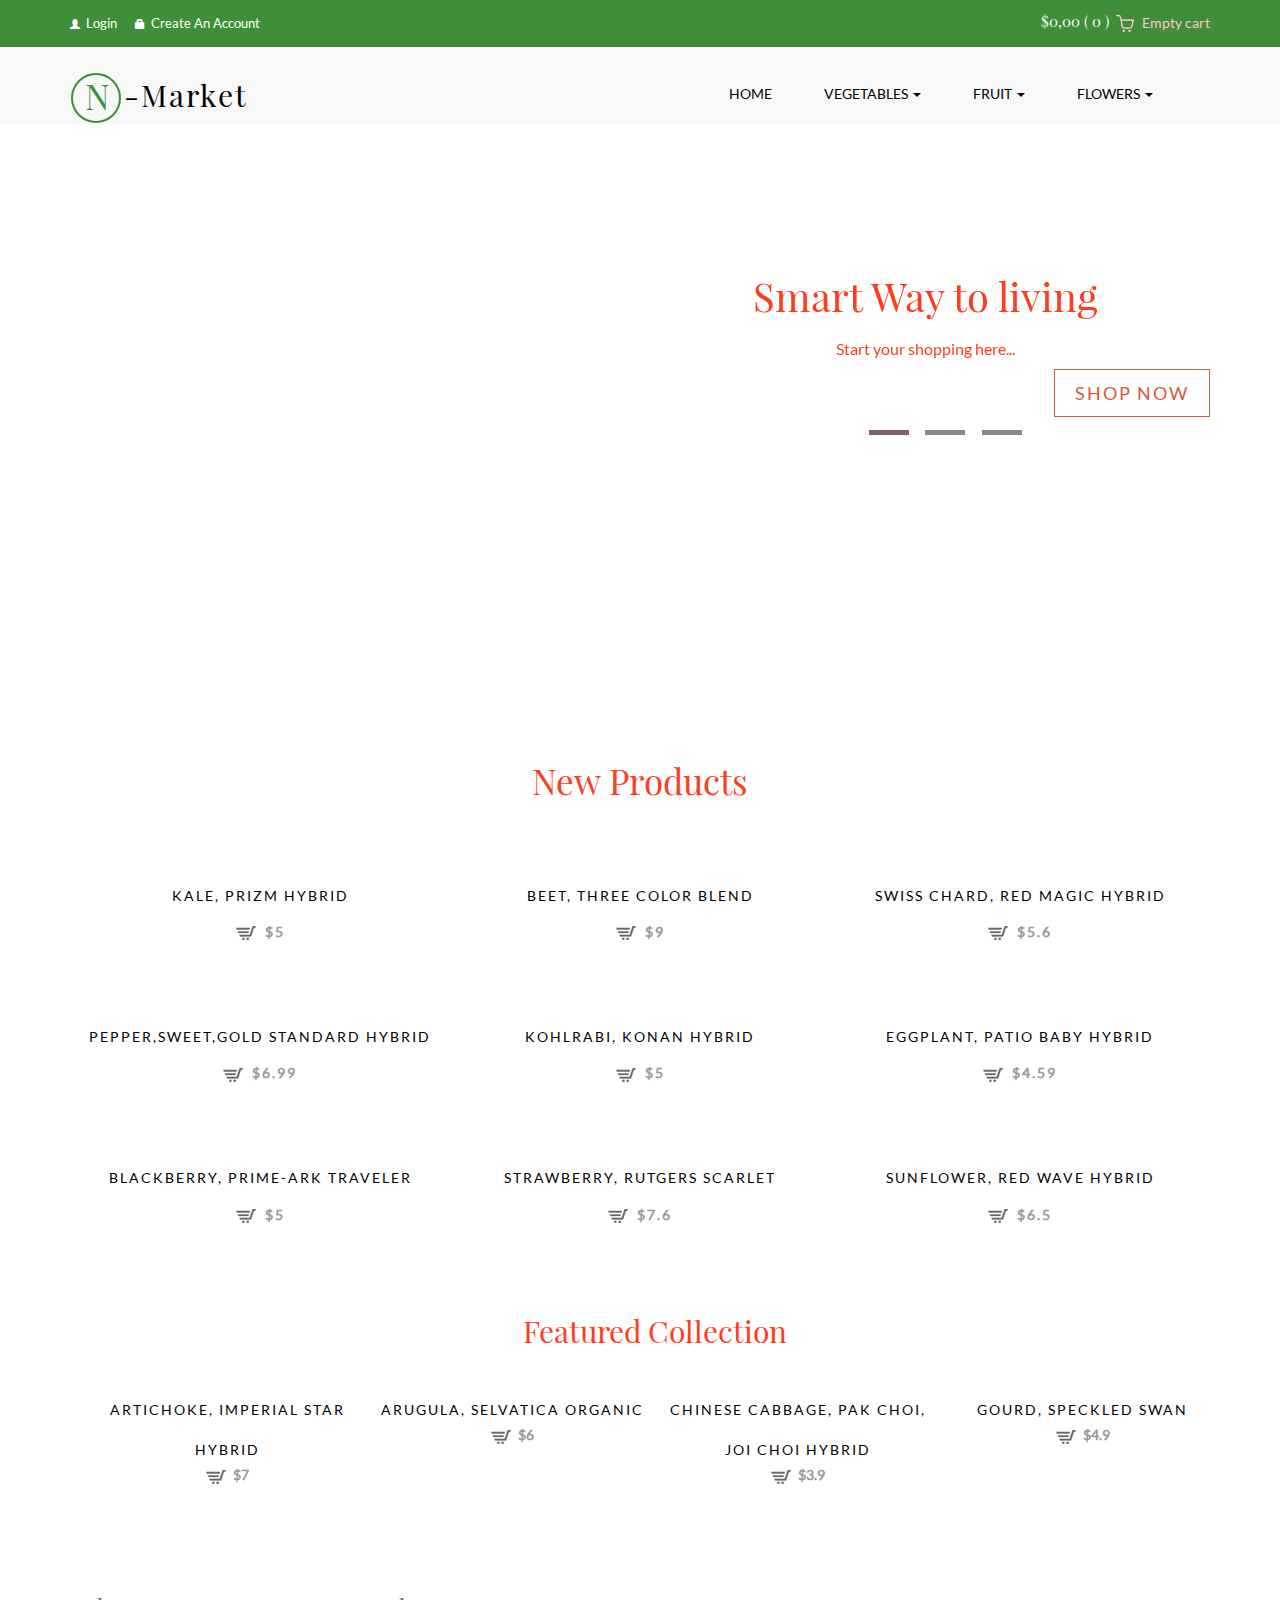
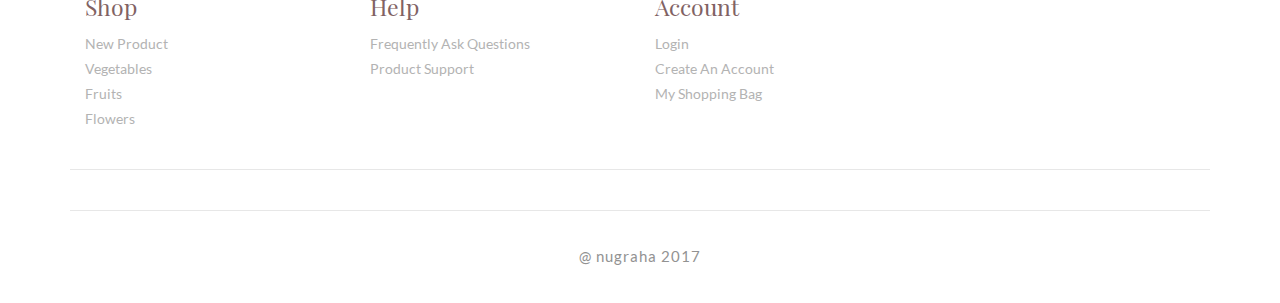
==== index.html @ 09ef5f3f "index.html done" ====
<!DOCTYPE html>
<html>
  <head>
    <meta charset="utf-8">
    <title></title>
    <link rel="stylesheet" href="css/bootstrap.css" type="text/css">
    <script src="js/jquery.min.js"></script>
    <link rel="stylesheet" href="css/style.css" type="text/css" media="all">
    <meta name="viewport" content="width=device-width, initial-scale=1">
    <script type="application/x-javascript"> addEventListener("load", function () {setTimeout(hideURLbar, 0); }, false);
      function hideURLbar(){window.scrollTo(0,1);}
    </script>
    <script type="text/javascript" src="js/bootstrap-3.1.1.min.js"></script>
    <script type="text/javascript" src="js/simpleCart.js"></script>
    <link rel="stylesheet" href="css/flexslider.css" type="text/css" media="screen">
  </head>
  <body>
    <!-- buat headers -->
    <div class="header">
      <div class="header-top-strip">
        <div class="container">
          <div class="header-top-left">
            <ul>
              <li><a href="signin.html"><span class="glyphicon glyphicon-user"></span>Login</a></li>
              <li><a href="signup.html"><span class="glyphicon glyphicon-lock"></span>Create An Account</a></li>
            </ul>
          </div>
          <div class="header-right">
            <div class="cart box_1">
              <a href="process-checkout.html">
                <h3><span class="simpleCart_total"> $0,00 </span> (<span id="simpleCart_quantity" class="simpleCart_quantity"> 0 </span>) <img src="images/bag.png" alt=""></h3>
              </a>
              <p><a href="javascript:;" class="simpleCart_empty"> Empty cart</a></p>
              <div class="clearfix"></div>
            </div>
          </div>
          <div class="clearfix"></div>
        </div>
      </div>
    </div>
    <!-- end headers -->

    <!-- nav-bar -->
    <div class="banner-top">
		<div class="container">
				<nav class="navbar navbar-default" role="navigation">
	    <div class="navbar-header">
	        <button type="button" class="navbar-toggle" data-toggle="collapse" data-target="#bs-example-navbar-collapse-1">
		        <span class="sr-only">Toggle navigation</span>
		        <span class="icon-bar"></span>
		        <span class="icon-bar"></span>
		        <span class="icon-bar"></span>
	        </button>
				<div class="logo">
					<h1><a href="index.html"><span>N</span> -Market</a></h1>
				</div>
	    </div>
    <!-- end nav-bar -->
      <div class="collapse navbar-collapse" id="bs-example-navbar-collapse-1">
  	        <ul class="nav navbar-nav">
  			<li><a href="index.html">Home</a></li>
  		        <li class="dropdown">
  		            <a href="#" class="dropdown-toggle" data-toggle="dropdown"> Vegetables <b class="caret"></b></a>
  		            <ul class="dropdown-menu multi-column columns-3">
  			            <div class="row">
  				            <div class="col-sm-4">
  					            <ul class="multi-column-dropdown">
  									<h6>New Vegetables</h6>
  						            <li><a href="list-item.html">New Kale, Prizm Hybrid</a></li>
  						            <li><a href="list-item.html">New Beet, Three Color Blend</a></li>
  						            <li><a href="list-item.html">New Swiss Chard, Red Magic Hybrid</a></li>
  						            <li><a href="list-item.html">New Kohlrabi, Konan Hybrid</a></li>
  						            <li><a href="list-item.html">New Eggplant, Patio Baby Hybrid</a></li>
  						            <li><a href="list-item.html">Pea, Bend and Snap</a></li>
  					            </ul>
  				            </div>
  				            <div class="col-sm-4">
  					            <ul class="multi-column-dropdown">
  									<h6>Vegetables List</h6>
  						            <li><a href="list-item.html">Artichoke Seeds</a></li>
  						            <li><a href="list-item.html">Arugula</a></li>
  						            <li><a href="list-item.html">Asian Greens</a></li>
  						            <li><a href="list-item.html">Asparagus</a></li>
  						            <li><a href="list-item.html">Beans</a></li>
  						            <li><a href="list-item.html">Cantaloupe</a></li>
  						            <li><a href="list-item.html">Carrots</a></li>
  						            <li><a href="list-item.html">Gourds</a></li>
  						            <li><a href="list-item.html">Honeydew</a></li>
  						            <li><a href="list-item.html">Melon</a></li>
  					            </ul>
  				            </div>
  							<div class="clearfix"></div>
  			            </div>
  		            </ul>
  		        </li>
  		        <li class="dropdown">
  		            <a href="#" class="dropdown-toggle" data-toggle="dropdown"> Fruit <b class="caret"></b></a>
  		            <ul class="dropdown-menu multi-column columns-3">
  			            <div class="row">
  				            <div class="col-sm-4">
  					            <ul class="multi-column-dropdown">
  									<h6>New Fruit</h6>
  						            <li><a href="list-item.html">New Blackberry, Prime-Ark Traveler</a></li>
  						            <li><a href="list-item.html">New Strawberry, Montana</a></li>
  						            <li><a href="list-item.html">New Fig, White Marseilles</a></li>
  						            <li><a href="list-item.html">New Strawberry, Rutgers Scarlet</a></li>
  						            <li><a href="list-item.html">New Strawberry, Ruby Ann</a></li>
  					            </ul>
  				            </div>
  				            <div class="col-sm-4">
  					            <ul class="multi-column-dropdown">
  									<h6>Fruits List</h6>
  						            <li><a href="list-item.html">Blackberry Plants</a></li>
  						            <li><a href="list-item.html">Blueberry Plants</a></li>
  						            <li><a href="list-item.html">Burpee Exclusive Fruit</a></li>
  						            <li><a href="list-item.html">Cantaloupe</a></li>
  						            <li><a href="list-item.html">Container Fruits</a></li>
  						            <li><a href="list-item.html">Grapes</a></li>
  					            </ul>
  				            </div>
  							<div class="clearfix"></div>
  			            </div>
  		            </ul>
  		        </li>
  		        <li class="dropdown">
  		        	<a href="#" class="dropdown-toggle" data-toggle="dropdown">Flowers <b class="caret"></b></a>
  		            <ul class="dropdown-menu multi-column columns-2">
  			            <div class="row">
  				            <div class="col-sm-4">
  					            <ul class="multi-column-dropdown">
  									<h6>New Flowers</h6>
  						            <li><a href="products.html">New Sunflower, Red Wave Hybrid</a></li>
  						            <li><a href="products.html">New Cosmos, Capriola</a></li>
  						            <li><a href="products.html">New Phlox, Popstars Bright Rose with Eye Hybrid</a></li>
  						            <li><a href="products.html">New Cosmos, Rosetta</a></li>
  					            </ul>
  				            </div>
  				            <div class="col-sm-4">
  					             <ul class="multi-column-dropdown">
  									<h6>Flowers List</h6>
  						            <li><a href="products.html">Alyssum</a></li>
  						            <li><a href="products.html">Amaranthus</a></li>
  						            <li><a href="products.html">Ammi Majus</a></li>
  						            <li><a href="products.html">Angelonia</a></li>
  					            </ul>
  				            </div>
  							<div class="clearfix"></div>
  			            </div>
  		            </ul>
  		        </li>
  	        </ul>
  	    </div>
  	    <!--/.navbar-collapse-->
  	</nav>
  	<!--/.navbar-->
  </div>
  </div>
  <!-- intro -->
  <div class="banner">
    <div class="container">
    <div class="banner-bottom">
    <div class="banner-bottom-right">
      <div  class="callbacks_container">
            <ul class="rslides" id="slider4">
            <li>
                  <div class="banner-info">
                    <h3>Smart Way to living</h3>
                    <p>Start your shopping here...</p>
                  </div>
                </li>
                <li>
                  <div class="banner-info">
                     <h3>Shop Online</h3>
                    <p>Start your shopping here...</p>
                  </div>
                </li>
                <li>
                  <div class="banner-info">
                    <h3>Choose your food</h3>
                    <p>Start your shopping here...</p>
                  </div>
                </li>
              </ul>
            </div>
            <!--banner-->
            <script src="js/responsiveslides.min.js"></script>
         <script>
            // You can also use "$(window).load(function() {"
            $(function () {
              // Slideshow 4
              $("#slider4").responsiveSlides({
                auto: true,
                pager:true,
                nav:false,
                speed: 500,
                namespace: "callbacks",
                before: function () {
                  $('.events').append("<li>before event fired.</li>");
                },
                after: function () {
                  $('.events').append("<li>after event fired.</li>");
                }
              });

            });
          </script>
    </div>
    <div class="clearfix"> </div>
    </div>
    <div class="shop">
      <a href="detail-item.html">SHOP NOW</a>
    </div>
    </div>
  </div>
  <!-- end intro -->
  <!-- start content-->
  <div class="container">
			<div class="main-content">
				<div class="products-grid">
				<header>
					<h3 class="head text-center">New Products</h3>
				</header>
					<div class="col-md-4 product simpleCart_shelfItem text-center">
						<a href="detail-item.html"><img src="http://demandware.edgesuite.net/sits_pod38/dw/image/v2/ABAQ_PRD/on/demandware.static/-/Sites-masterCatalog_Burpee/default/dwb73d5a0b/Images/Product%20Images/prod099981/prod099981.jpg?sw=265&sh=312&sm=fit" alt="" /></a>
						<div class="mask">
							<a href="detail-item.html">Quick View</a>
						</div>
						<a class="product_name" href="detail-item.html">Kale, Prizm Hybrid</a>
						<p><a class="item_add" href="#"><i></i> <span class="item_price">$5</span></a></p>
					</div>
					<div class="col-md-4 product simpleCart_shelfItem text-center">
						<a href="detail-item.html"><img src="http://demandware.edgesuite.net/sits_pod38/dw/image/v2/ABAQ_PRD/on/demandware.static/-/Sites-masterCatalog_Burpee/default/dwce28e66a/Images/Product%20Images/prod100128/prod100128.jpg?sw=265&sh=312&sm=fit" alt="" /></a>
						<div class="mask">
							<a href="detail-item.html">Quick View</a>
						</div>
						<a class="product_name" href="detail-item.html">Beet, Three Color Blend</a>
						<p><a class="item_add" href="#"><i></i> <span class="item_price">$9</span></a></p>
					</div>
					<div class="col-md-4 product simpleCart_shelfItem text-center">
						<a href="detail-item.html"><img src="http://demandware.edgesuite.net/sits_pod38/dw/image/v2/ABAQ_PRD/on/demandware.static/-/Sites-masterCatalog_Burpee/default/dwa58714aa/Images/Product%20Images/prod022624/prod022624.jpg?sw=265&sh=312&sm=fit" alt="" /></a>
						<div class="mask">
							<a href="detail-item.html">Quick View</a>
						</div>
						<a class="product_name" href="detail-item.html">Swiss Chard, Red Magic Hybrid</a>
						<p><a class="item_add" href="#"><i></i> <span class="item_price">$5.6</span></a></p>
					</div>
					<div class="col-md-4 product simpleCart_shelfItem text-center">
						<a href="detail-item.html"><img src="http://demandware.edgesuite.net/sits_pod38/dw/image/v2/ABAQ_PRD/on/demandware.static/-/Sites-masterCatalog_Burpee/default/dwf6ea51c1/Images/Product%20Images/prod099991/prod099991.jpg?sw=265&sh=312&sm=fit" alt="" /></a>
						<div class="mask">
							<a href="detail-item.html">Quick View</a>
						</div>
						<a class="product_name" href="detail-item.html">Pepper,Sweet,Gold standard Hybrid</a>
						<p><a class="item_add" href="#"><i></i> <span class="item_price">$6.99</span></a></p>
					</div>
					<div class="col-md-4 product simpleCart_shelfItem text-center">
						<a href="detail-item.html"><img src="http://demandware.edgesuite.net/sits_pod38/dw/image/v2/ABAQ_PRD/on/demandware.static/-/Sites-masterCatalog_Burpee/default/dw469670d3/Images/Product%20Images/prod100118/prod100118.jpg?sw=265&sh=312&sm=fit" alt="" /></a>
						<div class="mask">
							<a href="detail-item.html">Quick View</a>
						</div>
						<a class="product_name" href="detail-item.html">Kohlrabi, Konan Hybrid</a>
						<p><a class="item_add" href="#"><i></i> <span class="item_price">$5</span></a></p>
					</div>
					<div class="col-md-4 product simpleCart_shelfItem text-center">
						<a href="detail-item.html"><img src="http://demandware.edgesuite.net/sits_pod38/dw/image/v2/ABAQ_PRD/on/demandware.static/-/Sites-masterCatalog_Burpee/default/dwf5ecfb9b/Images/Product%20Images/prod100106/prod100106.jpg?sw=265&sh=312&sm=fit" alt="" /></a>
						<div class="mask">
							<a href="detail-item.html">Quick View</a>
						</div>
						<a class="product_name" href="detail-item.html">Eggplant, Patio Baby Hybrid</a>
						<p><a class="item_add" href="#"><i></i> <span class="item_price">$4.59</span></a></p>
					</div>
					<div class="col-md-4 product simpleCart_shelfItem text-center">
						<a href="detail-item.html"><img src="http://demandware.edgesuite.net/sits_pod38/dw/image/v2/ABAQ_PRD/on/demandware.static/-/Sites-masterCatalog_Burpee/default/dw2262e88c/Images/Product%20Images/prod099945/prod099945.jpg?sw=265&sh=312&sm=fit" alt="" /></a>
						<div class="mask">
							<a href="detail-item.html">Quick View</a>
						</div>
						<a class="product_name" href="detail-item.html">Blackberry, Prime-Ark Traveler</a>
						<p><a class="item_add" href="#"><i></i> <span class="item_price">$5</span></a></p>
					</div>
					<div class="col-md-4 product simpleCart_shelfItem text-center">
						<a href="detail-item.html"><img src="http://demandware.edgesuite.net/sits_pod38/dw/image/v2/ABAQ_PRD/on/demandware.static/-/Sites-masterCatalog_Burpee/default/dwa65e6f5e/Images/Product%20Images/prod100160/prod100160.jpg?sw=265&sh=312&sm=fit" alt="" /></a>
						<div class="mask">
							<a href="detail-item.html">Quick View</a>
						</div>
						<a class="product_name" href="detail-item.html">Strawberry, Rutgers Scarlet</a>
						<p><a class="item_add" href="#"><i></i> <span class="item_price">$7.6</span></a></p>
					</div>
					<div class="col-md-4 product simpleCart_shelfItem text-center">
						<a href="detail-item.html"><img src="http://demandware.edgesuite.net/sits_pod38/dw/image/v2/ABAQ_PRD/on/demandware.static/-/Sites-masterCatalog_Burpee/default/dw57948cd8/Images/Product%20Images/prod100080/prod100080.jpg?sw=265&sh=312&sm=fit" alt="" /></a>
						<div class="mask">
							<a href="detail-item.html">Quick View</a>
						</div>
						<a class="product_name" href="detail-item.html">Sunflower, Red Wave Hybrid</a>
						<p><a class="item_add" href="#"><i></i> <span class="item_price">$6.5</span></a></p>
					</div>
					<div class="clearfix"></div>
				</div>
			</div>

      <!-- other product-->
      <div class="other-products">
		<div class="container">
			<h3 class="like text-center">Featured Collection</h3>
				     <ul id="flexiselDemo3">
						<li><a href="detail-item.html"><img src="http://demandware.edgesuite.net/sits_pod38/dw/image/v2/ABAQ_PRD/on/demandware.static/-/Sites-masterCatalog_Burpee/default/dw0e21a7ba/Images/Product%20Images/prod000566/prod000566.jpg?sw=265&sh=312&sm=fit" class="img-responsive" alt="" /></a>
							<div class="product liked-product simpleCart_shelfItem">
							<a class="like_name" href="detail-item.html">Artichoke, Imperial Star Hybrid</a>
							<p><a class="item_add" href="#"><i></i> <span class=" item_price">$7</span></a></p>
							</div>
						</li>
						<li><a href="detail-item.html"><img src="http://demandware.edgesuite.net/sits_pod38/dw/image/v2/ABAQ_PRD/on/demandware.static/-/Sites-masterCatalog_Burpee/default/dw6a2b3035/Images/Product%20Images/prod002142/prod002142.jpg?sw=265&sh=312&sm=fit" class="img-responsive" alt="" /></a>
							<div class="product liked-product simpleCart_shelfItem">
							<a class="like_name" href="detail-item.html">Arugula, Selvatica Organic</a>
							<p><a class="item_add" href="#"><i></i> <span class=" item_price">$6</span></a></p>
							</div>
						</li>
						<li><a href="detail-item.html"><img src="http://demandware.edgesuite.net/sits_pod38/dw/image/v2/ABAQ_PRD/on/demandware.static/-/Sites-masterCatalog_Burpee/default/dwd6e255ea/Images/Product%20Images/prod000625/prod000625.jpg?sw=265&sh=312&sm=fit" class="img-responsive" alt="" /></a>
							<div class="product liked-product simpleCart_shelfItem">
							<a class="like_name" href="detail-item.html">Chinese Cabbage, Pak Choi, Joi Choi Hybrid</a>
							<p><a class="item_add" href="#"><i></i> <span class=" item_price">$3.9</span></a></p>
							</div>
						</li>
						<li><a href="detail-item.html"><img src="http://demandware.edgesuite.net/sits_pod38/dw/image/v2/ABAQ_PRD/on/demandware.static/-/Sites-masterCatalog_Burpee/default/dwe3e39bf9/Images/Product%20Images/prod001994/prod001994.jpg?sw=265&sh=312&sm=fit" class="img-responsive" alt="" /></a>
							<div class="product liked-product simpleCart_shelfItem">
							<a class="like_name" href="detail-item.html">Gourd, Speckled Swan</a>
							<p><a class="item_add" href="#"><i></i> <span class=" item_price">$4.9</span></a></p>
							</div>
						</li>
						<li><a href="detail-item.html"><img src="http://demandware.edgesuite.net/sits_pod38/dw/image/v2/ABAQ_PRD/on/demandware.static/-/Sites-masterCatalog_Burpee/default/dw6872d0d3/Images/Product%20Images/prod002723/prod002723.jpg?sw=265&sh=312&sm=fit" class="img-responsive" alt="" /></a>
							<div class="product liked-product simpleCart_shelfItem">
							<a class="like_name" href="detail-item.html">Melon, Honeydew, Arabian Breeze Hybrid</a>
							<p><a class="item_add" href="#"><i></i> <span class=" item_price">$6</span></a></p>
							</div>
						</li>
				     </ul>
				    <script type="text/javascript">
					 $(window).load(function() {
						$("#flexiselDemo3").flexisel({
							visibleItems: 4,
							animationSpeed: 1000,
							autoPlay: true,
							autoPlaySpeed: 3000,
							pauseOnHover: true,
							enableResponsiveBreakpoints: true,
					    	responsiveBreakpoints: {
					    		portrait: {
					    			changePoint:480,
					    			visibleItems: 1
					    		},
					    		landscape: {
					    			changePoint:640,
					    			visibleItems: 2
					    		},
					    		tablet: {
					    			changePoint:768,
					    			visibleItems: 3
					    		}
					    	}
					    });

					});
				   </script>
				   <script type="text/javascript" src="js/jquery.flexisel.js"></script>
				   </div>
         </div>
      <!-- end other product-->

		</div>
  <!-- end content-->
  <!-- footer -->
  <div class="footer">
    <div class="container">
      <div class="footer_top">
        <div class="span_of_4">
          <div class="col-md-3 span1_of_4">
            <h4>Shop</h4>
            <ul class="f_nav">
              <li><a href="#">New Product</a></li>
              <li><a href="#">Vegetables</a></li>
              <li><a href="#">Fruits</a></li>
              <li><a href="#">Flowers</a></li>
            </ul>
          </div>
          <div class="col-md-3 span1_of_4">
            <h4>help</h4>
            <ul class="f_nav">
              <li><a href="#">frequently ask questions</a></li>
              <li><a href="#">product support</a></li>
            </ul>
          </div>
          <div class="col-md-3 span1_of_4">
            <h4>account</h4>
            <ul class="f_nav">
              <li><a href="signin.html">login</a></li>
  						<li><a href="signup.html">create an account</a></li>
  						<li><a href="process-checkout.html">my shopping bag</a></li>
            </ul>
          </div>
          <div class="clearfix"></div>
        </div>
      </div>
      <div class="cards text-center">

      </div>
      <div class="copyright text-center">
        <p>@ nugraha 2017 </p>
      </div>
    </div>
  </div>
  <!-- end footer -->

  </body>
</html>
---- css/style.css ----
/*--
Author: W3layouts
Author URL: http://w3layouts.com
License: Creative Commons Attribution 3.0 Unported
License URL: http://creativecommons.org/licenses/by/3.0/
--*/
body{
	padding:0;
	margin:0;
	font-family: 'Lato-Regular';
	background:#fff;
}
body a{
    transition:0.5s all;
	-webkit-transition:0.5s all;
	-moz-transition:0.5s all;
	-o-transition:0.5s all;
	-ms-transition:0.5s all;
}
@font-face {
   font-family: 'Lato-Regular';
   src: url(../fonts/Lato-Regular.ttf)format('truetype');
}
@font-face {
   font-family: 'PlayfairDisplay-Regular';
   src: url(../fonts/PlayfairDisplay-Regular.ttf)format('truetype');
}
input[type="button"],input[type="submit"]{
	transition:0.5s all;
	-webkit-transition:0.5s all;
	-moz-transition:0.5s all;
	-o-transition:0.5s all;
	-ms-transition:0.5s all;
}
h1,h2,h3,h4,h5,h6{
	margin:0;
	font-family: 'PlayfairDisplay-Regular';
}
p{
	margin:0;
}
ul{
	margin:0;
	padding:0;
}
label{
	margin:0;
}
/*-----start-header----*/
.header-top-strip{
	padding:8px 0 14px 0;
	background-color:#3F8E3A;
}
.header-top-left ul li {
    display: inline-block;
	margin-right:15px;
}
.header-top-left ul li a {
	color:#fff;
	text-decoration:none;
	font-size:13px;
}
span.glyphicon.glyphicon-user,span.glyphicon.glyphicon-lock {
    font-size: 10px;
    vertical-align: initial;
    margin-right: 6px;
}
.header-top-left {
    float: left;
	margin-top:5px;
}
.header-right {
      float: right;
    margin-top: 5px;
}
.box_1 h3 {
  color: #fff;
  font-size: 15px;
  margin-bottom: 0;
  float: left;
  font-weight: 400;
  padding: 0;
}
.box_1 h3 img {
	margin-left: 3px;
}
a.simpleCart_empty {
  font-size: 14px;
  color: #FFC6CF;
}
.box_1 p {
  margin-left: 8px;
  float: left;
}
.banner {
	background:url("http://pedulisehat.info/wp-content/uploads/2015/08/sayur-dan-buah-sehat.jpg") no-repeat 0px 0px;
	background-size:cover;
	-moz-background-size:cover;
	-o-background-size:cover;
	-ms-background-size:cover;
	-webkit-background-size:cover;
	min-height:705px;
}
.logo h1 a {
    color: #000;
    text-decoration: none;
    font-size: 30px;
    letter-spacing: 2px;
}
.logo a span {
	color: #3F8E3A;
    font-size: 35px;
    border: 2px solid #3F8E3A;
    border-radius: 50%;
    width: 50px;
    display: block;
    text-align: center;
    float: left;
    padding: 2px 0 0 4px;
    height: 50px;
    vertical-align: middle;
    margin-right: 3px;
}
.banner-top {
	padding-top: 25px;
    background-color: #f8f8f8;
}
.inner-head {
	background-color:#fff;
}
.navbar-default {
    background-color: transparent;
    border-color: transparent;
}
.navbar-default .navbar-nav > li > a {
    color: #000;
    text-transform: uppercase;
    border: 1px solid #f8f8f8;
	margin:0 10px;
	padding-top: 10px;
    padding-bottom: 10px;
}
.navbar-nav {
    float: right;
    margin: 0;
}
.navbar-collapse.collapse {
    padding: 0;
}
.navbar-default .navbar-nav > li > a:hover, .navbar-default .navbar-nav > li > a:focus {
    background-color: transparent;
    border: 1px solid #816263;
    color: #816263;
}
.navbar-default .navbar-brand:hover, .navbar-default .navbar-brand:focus {
    color: #000;
    background-color: transparent;
}
.navbar {
    position: relative;
    min-height: 50px;
    margin-bottom: 0px;
}
.navbar-default .navbar-nav > .open > a, .navbar-default .navbar-nav > .open > a:hover, .navbar-default .navbar-nav > .open > a:focus {
    color: #555;
    background-color: #fff;
}
.navbar-header {
    float: left;
    width: 35%;
}
ul.multi-column-dropdown h6 {
    font-size: 14px;
    font-weight: 600;
    margin-bottom: 10px;
    color: #816263;
	    padding: 0;
}
.multi-column-dropdown li {
	list-style-type:none;
	    margin: 5px 0;
}
.multi-column-dropdown li a {
        display: block;
    clear: both;
    line-height: 1.428571429;
    color: #000;
    white-space: normal;
    font-weight: 300;
}
.multi-column-dropdown li a.list {
    font-weight: 600;
	    margin-bottom: 7px;
}
.dropdown-menu .divider {
    height: 0px;
    margin: 1px 0;
    overflow: hidden;
    background-color: #e5e5e5;
}
.multi-column-dropdown li a:hover {
    text-decoration: none;
    color: #816263;
    background-color: #fff!important;
}
.dropdown-menu.columns-2 {
    min-width: 400px;
    padding: 15px 20px;
}
.dropdown-menu.columns-3 {
    min-width: 550px;
    padding: 15px 20px;
}
.banner-bottom-left{
	float:Left;
	margin: 110px 0px 0px 30px;
}
.banner-bottom-right{
	float:right;
	width: 50%;
}
.banner-bottom-left h2 {
    font-size: 90px;
    font-weight: 600;
    line-height: 120px;
    color: #816263;
    transform: rotate(-15deg);
	-webkit-transform: rotate(-15deg);
	-o-transform: rotate(-15deg);
	-ms-transform: rotate(-15deg);
	-moz-transform: rotate(-15deg);
    margin: 0 0 0 100px;
	    padding: 0;
}
/*--header--*/
#slider2,
#slider3 {
  box-shadow: none;
  -moz-box-shadow: none;
  -webkit-box-shadow: none;
  margin: 0 auto;
}
.rslides_tabs li:first-child {
  margin-left: 0;
}
.rslides_tabs .rslides_here a {
  background: rgba(255,255,255,.1);
  color: #fff;
  font-weight: bold;
}
.events {
  list-style: none;
}
.callbacks_container {
  position: relative;
  float: left;
  width: 100%;
}
.callbacks {
  position: relative;
  list-style: none;
  overflow: hidden;
  width: 100%;
  padding: 0;
  margin: 0;
}
.callbacks li {
  position: absolute;
  width: 100%;
}
.callbacks img {
  position: relative;
  z-index: 1;
  height: auto;
  border: 0;
}
.callbacks .caption {
	display: block;
	position: absolute;
	z-index: 2;
	font-size: 20px;
	text-shadow: none;
	color: #fff;
	left: 0;
	right: 0;
	padding: 10px 20px;
	margin: 0;
	max-width: none;
	top: 10%;
	text-align: center;
}
.callbacks_nav {
      position: absolute;
    -webkit-tap-highlight-color: rgba(0,0,0,0);
    top: 56%;
    left: 0;
    opacity: 0.7;
    z-index: 3;
    text-indent: -9999px;
    overflow: hidden;
    text-decoration: none;
    height: 70px;
    width: 40px;
    background: transparent url("../images/arrows2.png") no-repeat left top;
    margin-top: 1%;
}
 .callbacks_nav:hover{
  	opacity: 0.5;
  }
.callbacks_nav.next {
  left: auto;
    background-position: right top;
   right:0px;
 }
 .callbacks_nav.prev {
	right: auto;
	background-position:left top;
	  left: 0px;
}
#slider3-pager a {
  display: inline-block;
}
#slider3-pager span{
  float: left;
}
#slider3-pager span{
	width:100px;
	height:15px;
	background:#fff;
	display:inline-block;
	border-radius:30em;
	opacity:0.6;
}
#slider3-pager .rslides_here a {
  background: #FFF;
  border-radius:30em;
  opacity:1;
}
#slider3-pager a {
  padding: 0;
}
#slider3-pager li{
	display:inline-block;
}
.rslides {
  position: relative;
  list-style: none;
  overflow: hidden;
  width: 100%;
  padding: 0;
}
.rslides li {
  -webkit-backface-visibility: hidden;
  position: absolute;
  display:none;
  width: 100%;
  left: 0;
  top: 0;
}
.rslides li{
  position: relative;
  display: block;
  float: left;
}
.rslides img {
  height: auto;
  border: 0;
  }
.callbacks_tabs{
        list-style: none;
    position: absolute;
    bottom: -21%;
    z-index: 999;
    left: 38%;
    padding: 0;
    margin: 0;
    display: block;
}
.slider-top span{
	font-weight:600;
}
.callbacks_tabs li{
  display: inline-block;
  margin: 0 .3em;
}
@media screen and (max-width: 600px) {
  .callbacks_nav {
    top: 47%;
    }
}
/*----*/
.callbacks_tabs a{
 visibility: hidden;
}
.callbacks_tabs a:after {
        content: "\f111";
    font-size: 0;
    font-family: FontAwesome;
    visibility: visible;
    display: block;
    width: 40px;
    height: 5px;
    display: block;
    background: #898989;
    display: inline-block;
    border: none;
}
.callbacks_here a:after{
  background:#816263;
}
.banner-info {
       margin-top: 150px;
    text-align: center;
}
.banner-info h3 {
    font-size: 50px;
    font-weight: 400;
    color: #FF3D1E;
	    padding: 0;
}
.banner-info p {
  font-size: 20px;
  font-weight:300;
  color:#FF3D1E;
  margin: 20px 0;
}
.shop {
    float: right;
}
.shop a {
	text-decoration:none;
	padding:12px 20px;
	border:1px solid #D8583F;
	color:#D8583F;
	font-size:18px;
	letter-spacing:2px;
}
.shop a:hover {
	color:#fff;
	background-color:#816263;
	border:1px solid #816263;
}
/*-- online-strip --*/
.online-strip {
	border-top: 1px solid #C8C8C8;
	border-bottom: 1px solid #C8C8C8;
	padding: 20px 0;
	text-align:center;
	margin: 40px 0 30px;
}
.shipping-grid {
	border-left: 1px solid #C8C8C8;
	border-right: 1px solid #C8C8C8;
}
.shipping {
	float:left;
	width:13%;
	margin-right:3%;
	margin-left:20%;
}
.shipping img {
	width:100%;
	margin-top:10%;
}
.shipping-text {
	float: left;
}
.online-strip h3 {
	color: #816263;
	font-size: 1.5em;
	    padding: 0;
}
.follow-us h3 {
	margin-top:0.4em;
}
.online-strip p {
	font-size:0.95em;
}
a.twitter {
	width: 25px;
	height: 25px;
	background: url(../images/follow.png) no-repeat 0px 0px;
	display: inline-block;
	margin:0 1em;
	  vertical-align: text-bottom;
}
a.twitter:hover,a.facebook:hover {
	opacity:0.5;
}
a.facebook {
	width: 25px;
	height: 25px;
	background: url(../images/follow.png) no-repeat -25px 0px;
	display: inline-block;
	  vertical-align: text-bottom;
}
/*-- online-strip --*/
h3.head.text-center {
    font-size: 35px;
    color: #FF3D1E;
    font-weight: 500;
	    padding: 0;
}
.products-grid {
    padding: 30px 0;
}
.product {
	position:relative;
	margin-top: 50px;
}
.product:hover .mask{
	display:block;
}
.products-grid img {
	width:100%;
}
.products-grid  a {
	display:block;
	color:#000;
	text-transform:uppercase;
	font-size:14px;
	letter-spacing:2px;
	text-decoration:none;
}
a.product_name {
    margin: 15px 0;
}
.product-left:hover .p-one{
	border: 1px solid #8c2830;
	transition: 0.5s all ease;
	-webkit-transition: 0.5s all ease;
	-moz-transition: 0.5s all ease;
	-o-transition: 0.5s all ease;
	-ms-transition: 0.5s all ease;
}
.product-left:hover .p-one p a{
	color: #8c2830;
}
.product-left:hover .mask{
	display:block;
}
.mask {
	display: none;
	position: absolute;
	top: 44%;
	left: 33%;
}
.mask a{
	background: rgba(255, 255, 255, 0.74);
    color: #000;
    font-size: 15px;
    font-weight: 400;
    padding: 6px 12px;
    text-decoration: none;
}
.product-left{
	position:relative;
	text-align:center;
}
.mask a:hover{
	text-decoration:none;
	background:#816263;
	color:#fff;
	transition: 0.7s all;
	-webkit-transition: 0.7s all;
	-o-transition: 0.7s all;
	-moz-transition: 0.7s all;
	-ms-transition: 0.7s all;
}
.product-one {
	margin-top: 4%;
}
.product-one:nth-child(1){
	margin-top:0;
}
.product p {
	color: #999;
	font-family: 'Lato-Regular';
	font-weight: 700;
	display: inline-block;
	vertical-align: middle;
}
.product p a {
	text-decoration: none;
	color: #999;
}
.product p i {
	background: url(../images/cart.png) no-repeat;
	width: 20px;
	height: 14px;
	display: inline-block;
	margin-right: 4px;
	vertical-align: middle;
}
.product-left:hover .product p i{
	background: url(../images/cart-2.png) no-repeat;
}
/*--end-product--*/
h3.like{
    font-size: 30px;
    color: #FF3D1E;
    font-weight: 500;
	    padding: 0;
}
a.like_name {
    line-height: 40px;
    display: block;
	    color: #000;
    text-transform: uppercase;
    font-size: 14px;
    letter-spacing: 2px;
    text-decoration: none;
}
#flexiselDemo1, #flexiselDemo3 {
	display: none;
}
.nbs-flexisel-container {
	position: relative;
	max-width: 100%;
	    margin-top: 3em;
}
.nbs-flexisel-ul {
	position: relative;
	width: 9999px;
	margin: 0px;
	padding: 0px;
	list-style-type: none;
	text-align: center;
}
.nbs-flexisel-inner {
	overflow: hidden;
	margin: 0 auto;
}
.nbs-flexisel-item {
	float: left;
	margin:0px;
	padding:0px;
	cursor: pointer;
	position: relative;
	line-height: 0px;
}
.nbs-flexisel-item > img {
	cursor: pointer;
	position: relative;
	margin-top:10px;
	margin-bottom: 10px;
	max-width:350px;
	max-height:500px;
	display:inline-block;
}
.grid-flex{
	margin:20px 0 20px 0;
}
.nbs-flexisel-item > img {
	cursor: pointer;
	position: relative;
	width: 90%;
}
/*** Navigation ***/
.nbs-flexisel-nav-left, .nbs-flexisel-nav-right {
	width: 45px;
	height: 45px;
	position: absolute;
	cursor: pointer;
	z-index: 100;
	margin-top:-2em;
}
.nbs-flexisel-nav-left {
	left: 0px;
	background: url(../images/arrows.png) no-repeat -8px -7px;
}
.nbs-flexisel-nav-right {
	right: 0px;
	background: url(../images/arrows.png) no-repeat -61px -7px;
}
.other-products {
    padding: 60px 0;
}
.liked-product{
	margin-top:0;
}
/*-- news-letter-starts-here --*/
.news-letter {
    background-color: #F7F7F7;
    padding: 35px 0;
}
.join h6 {
    font-size: 22px;
    font-weight: 400;
    color: #000;
    float: left;
    margin-right: 5%;
	margin-top:10px;
    letter-spacing: 1px;
	font-family: 'Lato-Regular';
	padding: 0;
}
.join input[type="text"] {
	width: 48%;
    color: #C3C3C3;
    letter-spacing: 1px;
    font-weight: 300;
    font-size: 15px;
    padding: 10px 10px;
    border: 1px solid #E4E4E4;
    outline: none;
    font-family: 'Lato-Regular';
    text-align: left;
}
.join input[type="submit"]{
    outline: none;
    cursor: pointer;
    width: 22%;
    padding: 6px 0 10px;
    background: #816263;
    color: #fff;
    font-size: 19px;
    font-weight: 400;
    margin: 0px 0 0 -3px;
    border: none;
    -webkit-apperance: none;
}
.join input[type="submit"]:hover {
	background-color:#000;
}
/*-- news-letter-ends-here --*/
/*-- footer-starts-here --*/
.span1_of_4 h4 {
    margin: 0 0 15px 0;
    font-size: 23px;
    color: #816263;
    text-transform: capitalize;
    font-weight: 500;
	    padding: 0;
}
.footer {
    padding: 50px 0;
}
ul.f_nav li{
    list-style-type: none;
	margin: 5px 0;
}
ul.f_nav li a{
    list-style-type: none;
    font-size: 14px;
    color: #B3B3B3;
	text-transform:capitalize;
}
.cards.text-center {
    border-top: 1px solid #E7E7E7;
    border-bottom: 1px solid #E7E7E7;
    margin: 40px 0;
    padding: 25px 0;
}
.copyright p {
    font-size: 15px;
    font-weight: 400;
    color: #929292;
    letter-spacing: 1px;
}
.copyright p a {
	color:#816263;
}
/*-- footer-ends-here --*/
/*-- products-page-starts-here --*/
.products{
	width:20%;
	margin-right:2%;
	float:left;
}
.product-listy{
	background:#91b900;
}
ul.product-list{
	padding:0em 0 0.5em 0;
	margin:0.5em 0;
}
ul.product-list li{
	display: block;
	margin:5px 0;
}
ul.product-list li a{
	color:#FFF;
	text-transform:uppercase;
	font-size:0.85em;
	text-decoration:none;
	padding:5px 2em;
	font-family: 'Doppio One', sans-serif;
	font-weight:400;
	display: block;
}
ul.product-list li a:hover{
	background:#000;
	color:#fff;
	padding:5px 2em;
	transition:0.5s all;
	-webkit-transition:0.5s all;
	-o-transition:0.5s all;
	-moz-transition:0.5s all;
	-ms-transition:0.5s all;
}
.product-listy h2{
	color: #fff;
    background: #816263;
    font-size: 15px;
    padding: 23px;
    font-weight: 600;
    text-transform: uppercase;
}
.latest-bis {
	margin: 1.5em 0;
	position:relative;
}
.offer{
	position:absolute;
	bottom: 13%;
	right: 2%;
}
.offer p{
	font-size:30px;
	color:#fff;
	background:rgba(129, 98, 99, 0.73);
	padding: 15px 8px;
	border-radius:50%;
	-webkit-border-radius:50%;
	-o-border-radius:50%;
	-moz-border-radius:50%;
	-ms-border-radius:50%;
	font-weight:400;
}
.offer small{
	color: #7C7C7C;
	font-size: 18px;
}
.tags{
	list-style:none;
	background:#FCFCFC;
	margin-top:2em;
	padding:1em;
	font-weight:400;
}
h4.tag_head{
	    color: #333;
    font-weight: 600;
    font-size: 20px;
    margin-bottom: 20px;
	    padding: 0;
}
ul.tags_links{
	padding:0;
	list-style:none;
}
ul.tags_links li {
	display: inline-block;
	margin: 8px 3px;
}
ul.tags_links li a {
	color: #333;
	font-size: 1em;
	background: #e9e9e9;
	padding: 5px 10px;
}
ul.tags_links li a:hover{
	text-decoration:none;
	background:#816263;
	color:#fff;
}
.link1 {
	font-size: 0.85em;
	line-height: 18px;
	color: #333;
	font-weight: bold;
	background: url(../images/tag_arrow.png) right 4px no-repeat;
	padding-right: 20px;
	margin-top:1.5em;
	display: inline-block;
}
.link1:hover{
	color:#fb4d01;
	text-decoration:none;
}
.new-product{
	width:78%;
	float:right;
	background:rgba(245, 243, 243, 0.27);
	min-height:800px;
	padding:2em;
}
ul.product-top-list{
	padding:0;
	float: left;
}
ul.product-top-list li{
	display: inline-block;
	font-size:0.82em;
	color:#777;
}
ul.product-top-list li a{
	    color: #816263;
    font-size: 16px;
}
ul.product-top-list li span.act{
	    background: yellow;
    font-size: 14px;
    padding: 3px;
}
p.back{
	float: right;
	font-size:0.82em;
}
p.back a {
	font-size: 14px;
    color: #B9B4B5;
}
.labout {
	display: block;
	float: left;
	margin: 0 3.6% 0 0;
}
.span_2_of_al{
	width:40%;
	width: 46%;
	float: left;
}
.span_2_of_al h3 {
	color: #333;
	text-transform: uppercase;
	font-size: 1.7em;
	font-weight: bold;
}
ul.ratings{
	padding: 0;
	margin-top:1em;
}
ul.ratings li{
	display: inline-block;
}
ul.ratings li a{
	font-size: 0.87em;
	color: #000;
	text-decoration: none;
	font-weight: 600;
}
i.rating-ed{
	background: url(../images/stars.png)no-repeat -9px;
}
.price_single {
	font-size: 1.3em;
	margin: 0.5em 0 1.5em;
	font-family: 'Doppio One', sans-serif;
	font-weight:400;
}
span.reducedfrom {
	text-decoration: line-through;
	margin-right: 3%;
	color: #555;
}
span.actual {
	color: #ee4a02;
	font-size: 1em;
	margin-right: 5%;
}
.price_single a {
	color: #999;
	font-size: 13px;
}
h2.quick {
	color: #555;
	font-size: 0.85em;
	text-transform: uppercase;
}
p.quick_desc {
	color: #999;
	font-size: 0.8125em;
	line-height: 1.8em;
}
ul.product-qty {
	padding: 0;
	list-style: none;
}
.product-qty span {
	color: #555;
	font-size: 0.85em;
	padding-bottom: 0.5em;
	display: block;
	text-transform: uppercase;
	margin-top: 2em;
}
.product-qty select {
	border: 1px solid #eee;
	padding: 0.5em;
	font-size: 1em;
	outline: none;
}
.btn_form form input[type="submit"] {
	cursor: pointer;
	border: none;
	outline: none;
	display: inline-block;
	font-size: 1em;
	padding: 13px 20px;
	color: #fff;

	text-transform: uppercase;
	-webkit-transition: all 0.3s ease-in-out;
	-moz-transition: all 0.3s ease-in-out;
	-o-transition: all 0.3s ease-in-out;
	transition: all 0.3s ease-in-out;
	margin-top: 2em;
}
.btn_form form input[type="submit"]:hover{
}
.abt-ft{
	margin-top:2em;
}
.singel_right {
	margin-bottom: 2em;
}
h3.new-models {
	font-size: 1.2em;
	background: #ee4a02;
	padding: 5px;
	font-weight: 600;
	color:#fff;
}
.view-first:hover .mask {
	opacity: 1;
}
.view .mask, .view .content {
	position: absolute;
	overflow: hidden;
	top: 10em;
	left: 6.2em;
}
.view-first .mask {
	opacity: 0;
	background-color: rgba(219,127,8, 0.7);
	-webkit-transition: all 0.4s ease-in-out;
	-moz-transition: all 0.4s ease-in-out;
	-o-transition: all 0.4s ease-in-out;
	-ms-transition: all 0.4s ease-in-out;
	transition: all 0.4s ease-in-out;
	padding: 10px 15px;
	background: rgba(255, 255, 255, 0.82);
	-moz-box-shadow: rgba(0, 0, 0, 0.16) 0 2px 8px;
	-webkit-box-shadow: rgba(0, 0, 0, 0.16) 0 2px 8px;
	box-shadow: rgba(0, 0, 0, 0.16) 0 2px 8px;
	color: #000;
	font-size: 0.85em;
	font-weight: bold;
}
p.title {
	color: #000;
	font-size: 0.95em;
	font-weight: bold;
}
.cart-left {
	float: left;
	margin-right: 2.6%;
}
p.title {
	color: #000;
	font-size: 0.95em;
	font-weight: 700;
	margin:0;
}
.pricey {
	float: right;
	font-weight: bold;
	font-size: 0.95em;
}
.view .mask, .view .content {
    position: absolute;
    overflow: hidden;
    top: 11.5em;
    left: 8.2em;
}
.view-first:hover .mask {
	opacity: 1;
}
.view .mask, .view .content {
	position: absolute;
	overflow: hidden;
	top: 11.5em;
	left: 8.2em;
}
.product_image {
    position: relative;
}
.product_container {
	padding: 1em;
}
.products-page {
	padding: 4em 0;
}
.sort-by select {
	outline: none;
}
.pages {
	float: right;
}
.pages .limiter {
	color: #747474;
    font-size: 12px;
    text-transform: uppercase;
}
.pages .limiter label {
	vertical-align: middle;
}
.pages .limiter select {
	padding: 0;
	margin: 0 0 1px;
	vertical-align: middle;
}
.limiter.visible-desktop label {
	font-weight: normal;
	margin: 0;
}
.mens-toolbar {
	    margin: 23px 0;
    font-size: 20px;
}
.mens-toolbar .sort {
	float: left;
	width: 20.5%;
}
.sort-by {
	color: #000;
	font-size: 0.9em;
	text-transform: uppercase;
}
.sort-by label {
	font-weight: normal;
	float: left;
	margin: 2px 5px 0 0;
}
ul.women_pagenation.dc_paginationA.dc_paginationA06 {
	float: right;
	padding: 0;
	list-style: none;
}
ul.women_pagenation li {
	float: left;
	margin: 0px;
	margin-left: 5px;
	padding: 0px;
	list-style: none;
	font-size: 14px;
}
ul.women_pagenation li a {
	color: #000;
	display: block;
	padding: 4px 8px;
	text-decoration: none;
	font-size: 0.7125em;
	text-transform: uppercase;
}
ul.women_pagenation li.active a, ul.women_pagenation li a:hover {
	background: #3C3038;
	color: #fff;
	transition:0.5s all;
	-webkit-transition:0.5s all;
	-o-transition:0.5s all;
	-moz-transition:0.5s all;
	-ms-transition:0.5s all;
}
.product-listy{
	background:#9E9C9C;
}
ul.product-list{
	padding:0em 0 0.5em 0;
	margin:0.5em 0;
}
ul.product-list li{
	display: block;
	margin:5px 0;
}
ul.product-list li a{
	color:#FFF;
	text-transform:uppercase;
	font-size:0.85em;
	text-decoration:none;
	padding:5px 2em;
	font-family: 'Doppio One', sans-serif;
	font-weight:400;
	display: block;
}
ul.product-list li a:hover{
	background:#816263;
	color:#fff;
	padding:5px 2em;
	transition:0.5s all;
	-webkit-transition:0.5s all;
	-o-transition:0.5s all;
	-moz-transition:0.5s all;
	-ms-transition:0.5s all;
}
.latest-bis {
	margin: 1.5em 0;
	position:relative;
}
.offer{
	position:absolute;
	bottom: 13%;
	right: 2%;
}
ul.tags_links{
	padding:0;
	list-style:none;
}
ul.tags_links li {
	display: inline-block;
	margin: 8px 3px;
}
ul.tags_links li a {
	color: #333;
	font-size: 1em;
	background: #e9e9e9;
	padding: 5px 10px;
}
ul.tags_links li a:hover{
	text-decoration:none;
}
.link1 {
	font-size: 0.85em;
	line-height: 18px;
	color: #333;
	font-weight: bold;
	background: url(../images/tag_arrow.png) right 4px no-repeat;
	padding-right: 20px;
	margin-top:1.5em;
	display: inline-block;
}
.link1:hover{
	color:#fb4d01;
	text-decoration:none;
}
ul.product-top-list{
	padding:0;
	float: left;
}
ul.product-top-list li{
	display: inline-block;
	font-size:0.82em;
	color:#777;
}
p.back{
	float: right;
	font-size:0.82em;
}
.labout {
	display: block;
	float: left;
	margin: 0 3.6% 0 0;
}
.span_2_of_al{
	width:40%;
	width: 46%;
	float: left;
}
.span_2_of_al h3 {
	color: #333;
	text-transform: uppercase;
	font-size: 1.7em;
	font-weight: bold;
}
ul.ratings{
	padding: 0;
	margin-top:1em;
}
ul.ratings li{
	display: inline-block;
}
ul.ratings li a{
	font-size: 0.87em;
	color: #000;
	text-decoration: none;
	font-weight: 600;
}
i.rating-ed{
	background: url(../images/stars.png)no-repeat -9px;
}
.price_single {
	font-size: 1.3em;
	margin: 0.5em 0 1.5em;
	font-family: 'Doppio One', sans-serif;
	font-weight:400;
}
span.reducedfrom {
	text-decoration: line-through;
	margin-right: 3%;
	color: #555;
}
span.actual {
	color: #ee4a02;
	font-size: 1em;
	margin-right: 5%;
}
.price_single a {
	color: #999;
	font-size: 13px;
}
h2.quick {
	color: #555;
	font-size: 0.85em;
	text-transform: uppercase;
}
p.quick_desc {
	color: #999;
	font-size: 0.8125em;
	line-height: 1.8em;
}
ul.product-qty {
	padding: 0;
	list-style: none;
}
.product-qty span {
	color: #555;
	font-size: 0.85em;
	padding-bottom: 0.5em;
	display: block;
	text-transform: uppercase;
	margin-top: 2em;
}
.product-qty select {
	border: 1px solid #eee;
	padding: 0.5em;
	font-size: 1em;
	outline: none;
}
.btn_form form input[type="submit"] {
	cursor: pointer;
	border: none;
	outline: none;
	display: inline-block;
	font-size: 1em;
	padding: 13px 20px;
	color: #fff;

	text-transform: uppercase;
	-webkit-transition: all 0.3s ease-in-out;
	-moz-transition: all 0.3s ease-in-out;
	-o-transition: all 0.3s ease-in-out;
	transition: all 0.3s ease-in-out;
	margin-top: 2em;
}
.btn_form form input[type="submit"]:hover{
}
.abt-ft{
	margin-top:2em;
}
.singel_right {
	margin-bottom: 2em;
}
h3.new-models {
	font-size: 1.2em;
	background: #ee4a02;
	padding: 5px;
	font-weight: 600;
	color:#fff;
}
.view .mask, .view .content {
	position: absolute;
	overflow: hidden;
	top: 12em;
	left: 6.2em;
}
p.title {
	color: #000;
	font-size: 0.95em;
	font-weight: bold;
}
.cart-left {
	float: left;
	margin-right: 2.6%;
}
p.title {
	color: #000;
	font-size: 0.95em;
	font-weight: 700;
	margin:0;
}
.pricey {
	float: right;
	font-weight: bold;
	font-size: 0.95em;
}
.product_container {
	padding: 1em;
	border-top: 10px solid #f8f8f8;
}
.products-page {
	padding: 60px 0;
}
/*---- Best Buy Starts Here ---*/
.mens-toolbar .sort {
	float: left;
	width: 20.5%;
}
.sort-by {
	color: #828282;
    font-size: 13px;
    text-transform: uppercase;
}
ul.women_pagenation {
	float: right;
	padding: 0;
	list-style: none;
}
ul.women_pagenation li.active a, ul.women_pagenation li a:hover {
	background: #3C3038;
	color: #fff;
	transition:0.5s all;
	-webkit-transition:0.5s all;
	-o-transition:0.5s all;
	-moz-transition:0.5s all;
	-ms-transition:0.5s all;
}
.sort-by select {
	outline: none;
}
.pages {
	float: right;
}
.pages .limiter label {
	vertical-align: middle;
}
.limiter.visible-desktop label {
	font-weight: normal;
	margin: 0;
}
.product_image:hover .mask {
    display: block;
    transition:0.5s all;
	-webkit-transition:0.5s all;
	-moz-transition:0.5s all;
	-o-transition:0.5s all;
	-ms-transition:0.5s all;
}
/*-- products-page-ends-here --*/
/*-- login-starts-here --*/
.login-left {
	padding: 0;
}
.login-left h2 {
	color: #000;
    font-size: 20px;
    padding-bottom: 18px;
    font-weight: 600;
}.login-right h3 {
	color: #000;
    font-size: 20px;
    padding-bottom: 18px;
    font-weight: 600;
}
li.home a {
    color: #816263;
    font-size: 16px;
}
.login-left p, .login-right p {
	color: #CAC9C9;
	display: block;
	font-size: 1.1em;
	margin: 0 0 2em 0;
	line-height: 1.5em;
}
.acount-btn {
	background: #816263;
	color: #FFF;
	font-size: 15px;
	padding: 0.7em 1.2em;
	transition: 0.5s all;
	-webkit-transition: 0.5s all;
	-moz-transition: 0.5s all;
	-o-transition: 0.5s all;
	display: inline-block;
	text-transform: uppercase;
}
.acount-btn:hover, .login-right input[type="submit"]:hover{
	background:#000;
	text-decoration:none;
	color:#fff;
}
.login-right form {
	padding: 1em 0;
}
.login-right form div {
	padding: 0 0 2em 0;
}
.login-right span {
	color: #555;
	font-size:1em;
	padding-bottom: 0.2em;
	display: block;
	text-transform: uppercase;
}
.login-right input[type="text"] {
	border: 1px solid #EEE;
	outline-color:#CACACA;
	width: 96%;
	font-size:13px;
	padding: 8px;
}
.login-right input[type="password"] {
	border: 1px solid #EEE;
	outline-color:#CACACA;
	width: 96%;
	font-size:13px;
	padding: 8px;
}
.login-right input[type="submit"] {
	background: #816263;
	color: #FFF;
	font-size: 1em;
	padding: 0.7em 1.2em;
	transition: 0.5s all;
	-webkit-transition: 0.5s all;
	-moz-transition: 0.5s all;
	-o-transition: 0.5s all;
	display: inline-block;
	text-transform: uppercase;
	border:none;
	outline:none;
}
a.forgot {
	font-size: 1em;
	margin-right: 11px;
}
ul.breadcrumbs{
	padding:0;
	list-style:none;
	float:left;
}
ul.breadcrumbs li{
	display:inline-block;
	color:#000;
}
ul.breadcrumbs li.women{
	    background: yellow;
    font-size: 14px;
    padding: 3px;
}
ul.previous{
	padding:0;
	list-style:none;
	float:right;
	    margin-top: 3px;
}
ul.previous li a{
	    font-size: 14px;
    color: #B9B4B5;
}
.dreamcrub{
	    margin: 15px 0 60px 0;
    background-color: #FDFDFD;
    padding: 10px 20px;
}
.mens-toolbar .sort {
	float: left;
	width: 20.5%;
}
.sort-by label{
	font-weight:normal;
}
.mens-toolbar .pages {
	float: right;
	margin: 0;
}
ul.women_pagenation.dc_paginationA.dc_paginationA06 {
	float:right;
	padding:0;
	list-style:none;
}
.pages{
	float:right;
}
.pages .limiter {
	color: #000;
	font-size: 0.8125em;
	text-transform: uppercase;
}
.pages .limiter select {
	padding: 0;
	margin: 0 0 1px;
	vertical-align: middle;
}
ul.women_pagenation li {
	float: left;
	margin: 0px;
	margin-left: 5px;
	padding: 0px;
	list-style:none;
}
ul.women_pagenation li a {
	color:#000;
	display: block;
	padding:4px 8px;
	text-decoration: none;
	font-size: 0.8125em;
	text-transform:uppercase;
}
ul.women_pagenation li.active a{
	background:#7C7C7C;
	color:#fff;
}
ul.women_pagenation li a:hover{
	background:#816263;
	color:#fff;
}
.login-page {
	padding: 60px 0;
}
/*-- login-ends-here --*/
/*-- register-starts-here --*/
/*-- registration-form --*/
.registration-form {
  padding: 60px 0;

}
.registration-form h2 {
    font-weight: 600;
    text-transform: uppercase;
	color: #000;
    font-size: 20px;
    padding-bottom: 18px;
}
.reg p{
	color: #CAC9C9;
	margin: 0px 0 0 0;
	font-size: 14px;
	line-height: 1.8em;
}
.col-md-6.reg-form {
	padding: 0;
}

.reg p:nth-child(2) {
	margin:0;
}
.reg form {
	margin-top: 32px;
}
.reg p a{
	text-decoration:none;
	color:#816263;
}
.reg p a:hover{
	color: #000;
	transition: .5s all;
	-webkit-transition: .5s all;
	-o-transition: .5s all;
	-ms-transition: .5s all;
	-moz-transition: .5s all;
}
.reg ul {
	padding:0;
	margin:0 0 22px 0;
}
.reg ul li {
	display: inline-block;
	width: 58%;
}
.reg ul li.text-info{
	width: 38%;
	color: #816263;
	font-size: 16px;
	text-transform: uppercase;
	margin: 0 0 0px 0;
	font-weight: bold;
}
.reg form input[type="text"],.reg form input[type="password"] {
	width: 100%;
	padding: 8px;
	font-size: 14px;
	font-weight: 400;
	border: 1px solid #e6e6e6;
	outline: none;
	color: #000;
}
.reg-form{
	float:left;
	width:50%
}
.reg-right{
	float:right;
	width:47%
}
p.click a{
	display: inline-block;
	color:#816263;
}
p.click a:hover{
	color: #000;
	transition: .5s all;
	-webkit-transition: .5s all;
	-o-transition: .5s all;
	-ms-transition: .5s all;
	-moz-transition: .5s all;
}
.reg form input[type=submit]{
	border:none;
	color: #ffffff;
	padding: 9px 35px;
	font-size: 14px;
	cursor: pointer;
	font-weight: 500;
	margin: 0 0 32px 0;
	background: #816263;
	border-top: none;
	border-left: none;
	border-right: none;
}
.reg form input[type=submit]:hover {
	background:#000;
	transition: .5s all;
	-webkit-transition: .5s all;
	-o-transition: .5s all;
	-ms-transition: .5s all;
	-moz-transition: .5s all;
}
.reg ul:nth-child(6) {
	margin: 0 0 32px 0;
}
.reg ul li:nth-child(2){
	margin-left: 3%;
}
.reg-right p{
	color: #CAC9C9;
	margin: 0 0 30px 0;
	font-size: 14px;
	line-height: 1.8em;
}
/*-- //registration-form --*/
/*-- register-ends-here --*/
/*-- contact-page-starts-here --*/
.contact {
	padding: 60px 0;
}
.contact-info {
	margin-bottom: 40px;
}
.contact-left{
	width:30%;
	float:left;
}
.contact-right{
	width:68%;
	float:right;
}
.contact-left input[type="text"]{
	width: 100%;
	color: #000;
	margin: 0 23px 23px 0;
	font-size:14px;
	padding: 12px 10px;
	outline: none;
	border: 1px solid #e8e8e8;
}
.contact-right textarea{
	width: 100%;
	color: #000;
	font-size:14px;
	resize: none;
	height: 185px;
	padding: 12px;
	outline: none;
	border: 1px solid #e8e8e8;
}
.contact-form input[type=submit] {
	border:none;
	color: #ffffff;
	padding: 13px 43px;
	font-size: 14px;
	cursor: pointer;
	font-weight: 500;
	background:#816263;
}
.contact-form input[type=submit]:hover {
	background:#000;
	transition: .5s all;
	-webkit-transition: .5s all;
	-o-transition: .5s all;
	-ms-transition: .5s all;
	-moz-transition: .5s all;
}
.contact-info h2{
	text-align: center;
    margin: 0 0 20px 0;
    font-size: 24px;
    color: #000000;
    font-weight: 600;
    text-transform: uppercase;
	padding: 0;
}
.contact-info h3{
	text-align: center;
    margin: 0 0 20px 0;
    font-size: 24px;
    color: #000000;
    font-weight: 600;
    text-transform: uppercase;
	padding: 0;
}
.contact-map{
	width:100%;
	margin-bottom: 52px;
}
.contact-map iframe{
	width:100%;
	height:330px;
}
/*-- //contact-page-ends-here --*/
/*-- typography-page-ends-here --*/
h2.heading {
       margin: 0 0px 0.3em 0;
    color: #000;
    font-size: 40px;
    letter-spacing: 1px;
    padding: 0;
}
.typrography {
    padding: 60px 0;
}
.grid_3 h3 {
	padding-bottom: 15px;
    font-size: 28px;
    letter-spacing: 1px;
    color: #3382C9;
}
.grid_4 h3 {
	color: #666161;
	padding-bottom:0;
	font-size: 28px;
    letter-spacing: 0;
}
.grid_4 h3 {
	padding: 12px 0;
}
.grid_5 h1, h2, h3, h4, h5, h6 {
	padding: 12px 0;
}
h3.first {
	    padding-bottom: 15px;
    font-size: 30px;
    letter-spacing: 1px;
    color: #3382C9;
}
.input-group {
    margin-bottom: 20px;
}
h3.bars {
    padding-bottom: 15px;
    font-size: 28px;
    letter-spacing: 1px;
    color: #3382C9;
}
.badge {
    background-color: #3382D3;
}
.page-header h1 {
    padding-bottom: 15px;
    font-size: 18px;
    letter-spacing: 1px;
    color: #3382C9;
}
section#tables h2 {
    padding-bottom: 15px;
    font-size: 28px;
    letter-spacing: 1px;
    color: #3382C9;
}
div#myTabContent {
    margin-top: 0.5em;
}
/*-- typography-page-ends-here --*/
/*--checkout--*/
/*-- cart-page --*/
.cart-gd{
	margin-top:50px;
}
.cart-items {
	padding: 60px 0;
}
.cart-items h2 {
	margin: 0 0 20px 0;
	text-align: center;
	font-size: 28px;
	color: #816263;
	font-weight: 600;
	padding:0;
}
.cart-item {
	width: 20%;
	float: left;
	margin-right: 4%;
}
.cart-item img {
	width: 100%;
}
.close1, .close2,.close3 {
	background: url('../images/close_1.png') no-repeat 0px 0px;
	cursor: pointer;
	width: 28px;
	height: 28px;
	position: absolute;
	right: 0px;
	top: 25px;
	-webkit-transition: color 0.2s ease-in-out;
	-moz-transition: color 0.2s ease-in-out;
	-o-transition: color 0.2s ease-in-out;
	transition: color 0.2s ease-in-out;
}
.cart-item-info {
	width: 75%;
	float: left;
	margin-top: 3%;
}
.cart-item-info h3 {
	color:#000;
	font-size: 14px;
	font-weight: 600;
}
.cart-item-info h3 a {
	color:#816263;
    font-size: 18px;
}
.cart-item-info h3 span {
	display: block;
	font-weight: 400;
	font-size: 0.85em;
	margin: 0.7em 0;
}
ul.qty {
	padding: 0;
	margin: 0;
	list-style: none;
}
ul.qty li {
	display: inline-block;
	margin-right: 10%;
}
ul.qty li p {
	font-size: 14px;
	color: #000;
}
.delivery {
	margin-top: 3em;
}
.delivery p {
	color: #000;
	font-size: 16px;
	font-weight: 400;
	float: left;
}
.delivery span {
	color: #000;
	font-size: 16px;
	font-weight: 400;
	float: right;
}
.cart-sec {
	margin: 25px 0;
}
.cart-header,.cart-header2,.cart-header3 {
  position: relative;
      background-color: #FDFDFD;
}
/*-- //check --*/
/*-- single-page --*/
.col-md-5.zoom-grid {
    padding: 0;
}
.reviews-tabs {
    margin-top: 60px;
}
.response-text-right p {
    font-size: 13px;
    margin: 0 0 1em;
    line-height: 20px;
}
.nav-tabs > li.active > a, .nav-tabs > li.active > a:hover, .nav-tabs > li.active > a:focus {
    color: #816263;
    cursor: default;
    font-size: 1.2em;
    font-weight: 600;
    border: none;
    background-color: transparent;
    border-right: 1px solid #E7E7E7;
    border-radius: 0;
    padding: 0 10px;
    cursor: pointer;
}
.nav-tabs > li > a {
    margin-right: 0px;
    line-height: 1.42857143;
    border-radius: 0;
    color: #000000;
    cursor: default;
    font-size: 1.2em;
    font-weight: 600;
    border: none;
    background-color: transparent;
    border-right: 1px solid #E7E7E7;
    border-radius: 0;
    padding: 0 10px;
    cursor: pointer;
	    font-family: 'PlayfairDisplay-Regular';
}
ul.nav.nav-tabs {
    border-bottom: 1px solid #ddd;
    margin-bottom: 15px;
    padding-bottom: 18px;
}
.nav > li > a:hover, .nav > li > a:focus {
    background-color: #FCFCFC;
}
.media-left.response-text-left {
    width: 10%;
    float: left;
    margin-right: 2%;
}
.response-text-right ul li {
    display: inline-block;
    color: #B6B8B5;
    font-size: 1em;
    font-weight: 600;
    margin-right: 16px;
	font-family: 'PlayfairDisplay-Regular';
}
.response-text-right ul li a {
    color: #887f66;
    font-size: 12px;
    font-weight: 600;
}
.media, .media .media {
    margin-top: 25px;
}
p.tab-text {
    line-height: 26px;
    color: #B9B9B9;
	font-size: 14px;
}
.media-left.response-text-left h5 {
    font-size: 14px;
    text-align: Center;
    margin-top: 3px;
}
.media-left.response-text-left h5 a {
    color: #000;
}
.media-left.response-text-left h5 a:hover {
    color: #816263;
}
.media-left.response-text-left img {
    width: 100%;
}
.dress-name {
	margin:30px 0;
}
.dress-name h3 {
    float: left;
    font-size: 19px;
    color: #000;
    font-weight: 500;
	    padding: 0;
}
.dress-name p {
    margin-top: 16px;
    font-size: 13px;
    line-height: 23px;
    color: #CAC9C9;
}
.dress-name span {
	float: right;
    color: #000000;
    font-size: 20px;
    letter-spacing: 1px;
    font-weight: 400;
}
p.left {
    float: left;
    font-size: 13px;
    color: #000;
    letter-spacing: 2px;
	margin-right:5%;
	width:40%;
}
p.right {
    float: left;
    font-size: 13px;
    color: #000;
    letter-spacing: 2px;
}
.span1 {
    margin: 18px 0;
    padding: 15px 0;
    border-top: 1px solid #eee;
    border-bottom: 1px solid #eee;
}
.span3 {
    margin: 18px 0;
    padding: 15px 0;
    border-top: 1px solid #eee;
    border-bottom: 1px solid #eee;
}
.span4 {
    border-bottom: 1px solid #Eee;
    padding-bottom: 18px;
}
.purchase {
    margin-top: 50px;
}
.purchase a{
	float: left;
    width: 50%;
    font-size: 14px;
    color: #000;
    text-decoration: underline;
    letter-spacing: 1px;
	margin-top: 1px;
}
.purchase a:hover {
	color:#816263;
}
.social-icons {
	float:left;
	width: 40%;
}
.social-icons  ul li {
	display:inline-block;
}
.social-icons  ul li a {
	width:18px;
	height:18px;
	background:url('../images/s-icons.png') no-repeat 0px 0px;
	display:inline-block;
	margin: 0 5px;
}
.social-icons  ul li a:hover {
	opacity:0.5;
}
.social-icons  ul li a.facebook1 {
	background-position: 0px 0px;
}
.social-icons  ul li a.twitter1 {
	background-position: -18px 0px;
}
.social-icons  ul li a.googleplus1 {
	background-position: -36px 0px;
}
/*-- //single-page --*/

/*-- responsine-design --*/
@media screen and (max-width: 1366px) {
	.banner {
		min-height: 650px;
	}
	.dropdown-menu.columns-3 {
		min-width: 530px;
	}
	.footer {
		padding: 50px 0 35px;
	}
	.cards.text-center {
		margin: 35px 0;
		padding: 20px 0;
	}
	.banner-bottom-left h2 {
		font-size: 85px;
		font-weight: 600;
		line-height: 115px;
	}
	.dreamcrub {
		margin: 0px 0 60px 0;
	}
}
@media screen and (max-width: 1280px) {
	.banner {
		min-height: 608px;
	}
	.banner-bottom-left h2 {
		font-size: 82px;
		line-height: 100px;
		margin: 0 0 0 120px;
	}
	.banner-bottom-left {
		margin: 100px 0px 0px 30px;
	}
	.navbar-nav {
		margin-right: 30px;
	}
	.dropdown-menu.columns-3 {
		min-width: 520px;
	}
	.banner-info h3 {
		font-size: 40px;
	}
	.banner-info p {
		font-size: 16px;
	}
	h2.heading {
		font-size: 35px;
	}
}
@media screen and (max-width: 1024px) {
	.navbar-header {
		width: 17%;
	}
	.banner {
		min-height: 491px;
	}
	.header-top-strip {
		padding: 6px 0 12px 0;
	}
	.banner-bottom-left h2 {
		font-size: 70px;
		line-height: 85px;
		margin: 0 0 0 135px;
	}
	.banner-info h3 {
		font-size: 35px;
	}
	.banner-info p {
		margin: 15px 0;
	}
	.callbacks_tabs {
		bottom: -16%;
	}
	.callbacks_tabs a:after {
		width: 35px;
		height: 4px;
	}
	.shop a {
		padding: 10px 18px;
		font-size: 16px;
	}
	.navbar-default .navbar-nav > li > a {
		margin: 0 5px;
		padding-top: 8px;
		padding-bottom: 8px;
	}
	.navbar-nav {
		margin-right: 60px;
		margin-top: 6px;
	}
	.dropdown-menu.columns-3 {
		min-width: 475px;
	}
	.dropdown-menu.columns-2 {
		min-width: 360px;
	}
	.online-strip {
		padding: 15px 0;
		margin: 35px 0 20px;
	}
	h3.head.text-center {
		font-size: 30px;
	}
	.product {
		margin-top: 40px;
	}
	.mask {
		top: 39%;
		left: 30%;
	}
	.nbs-flexisel-item img {
		width:95%;
	}
	.liked-product {
		margin-top: 0;
	}
	h3.like {
		font-size: 29px;
	}
	.join input[type="submit"] {
		width: 18%;
	}
	.footer {
		padding: 40px 0 35px;
	}
	.news-letter {
		padding: 30px 0;
	}
	.typrography,.products-page,.registration-form,.login-page,.contact,.cart-items {
		padding: 30px 0 40px;
	}
	.mens-toolbar .sort {
		width: 22.5%;
	}
	.new-product {
		padding: 1.5em;
	}
	.offer p {
		font-size: 26px;
		padding: 21px 11px;
	}
	.view .mask, .view .content {
		top: 10em;
		left: 5.2em;
	}
	.dress-name {
		margin: 20px 0;
	}
	.purchase {
		margin-top: 35px;
	}
	.dreamcrub {
		margin: 0px 0 50px 0;
	}
}
@media screen and (max-width: 800px) {
	.logo a span {
		font-size: 28px;
		width: 45px;
		height: 46px;
		padding: 4px 0 0 3px;
		margin-top: 3px;
	}
	.logo h1 a {
		font-size: 24px;
		letter-spacing: 1px;
	}
	.navbar-default .navbar-nav > li > a {
		margin: 0 5px;
		padding: 6px 10px;
		font-size: 13px;
	}
	.navbar-nav {
		margin-top: 8px;
	}
	.caret {
		margin-bottom: 3px;
	}
	.banner {
		min-height: 350px;
	}
	.banner-info h3 {
		font-size: 30px;
	}
	.banner-info {
		margin-top: 90px;
	}
	.banner-bottom-left h2 {
		font-size: 50px;
		line-height: 65px;
		margin: 0 0 0 130px;
	}
	.banner-bottom-left {
		margin: 75px 0px 0px 30px;
	}
	.shop a {
		padding: 8px 15px;
		font-size: 14px;
		letter-spacing: 1px;
	}
	.callbacks_tabs a:after {
		width: 30px;
		height: 4px;
	}
	.product {
		margin-top: 30px;
		float: left;
		width: 33.333%;
		padding:0 10px;
	}
	a.product_name {
		margin: 10px 0;
	}
	.mask a {
		font-size: 14px;
		padding: 5px 10px;
	}
	.join h6 {
		font-size: 18px;
	}
	.liked-product {
		width:100%;
		margin-top:0;
	}
	.mask {
		left: 28%;
	}
	.join input[type="submit"] {
		width: 17%;
		font-size: 16px;
		padding: 7px 0 9px;
	}
	.join input[type="text"] {
		width: 47%;
		font-size: 13px;
	}
	.news-letter {
		padding: 25px 0;
	}
	.other-products {
		padding: 35px 0 60px 0;
	}
	.span1_of_4 {
		width: 25%;
		float: left;
		padding: 0 5px;
	}
	ul.f_nav li a {
		font-size: 13px;
	}
	.span1_of_4 h4 {
		margin: 0 0 12px 0;
		font-size: 20px;
	}
	.cards.text-center img {
		width: 55%;
	}
	.copyright p {
		font-size: 14px;
	}
	.follow-us,.shipping-grid,.online-order {
		width: 33.333%;
		float: left;
	}
	.shipping {
		width: 18%;
		margin-left: 11%;
	}
	.cards.text-center {
		margin: 25px 0;
		padding: 18px 0;
	}
	.footer {
		padding: 40px 0 30px;
	}
	.dropdown-menu.columns-3 {
		min-width: 416px;
	}
	.multi-column-dropdown li a {
		font-size: 13px;
	}
	.dropdown-menu.columns-2 {
		min-width: 317px;
	}
	.login-left {
		float: left;
		width: 47%;
		margin-right:3%
	}
	.login-right {
		float: left;
		width: 50%;
	}
	.login-right p {
		margin: 0 0 1.3em 0;
	}
	.dreamcrub {
		margin: 0px 0 45px 0;
	}
	.login-left h2,.login-right h3 {
		font-size: 18px;
	}
	.reg-form {
		width:100%;
		margin-bottom:5%;
	}
	.reg-right {
		width:100%;
		margin:0;
	}
	.reg ul li.text-info {
		width: 30%;
	}
	.cart-items h2 {
		margin: 0 0 15px 0;
		font-size: 22px;
	}
	.cart-item {
		width: 21%;
		margin-right: 3%;
	}
	.contact-info {
		margin-bottom: 30px;
	}
	.contact-map iframe {
		height: 300px;
	}
	.new-product {
		width: 72%;
	}
	.products {
		width: 26%;
	}
	.mens-toolbar .sort {
		width: 33.5%;
	}
	.new-product {
		padding: 1em;
	}
	.media-left.response-text-left {
		width: 16%;
	}
}
@media screen and (max-width: 768px) {
	.banner-info {
		margin-top: 75px;
	}
	.banner-bottom-left {
		margin: 65px 0px 0px 30px;
	}
	.dropdown-menu.columns-3 {
		min-width: 406px;
	}
	.dropdown-menu.columns-2 {
		min-width: 290px;
		padding-right: 0;
		padding-left:10px;
	}
	.reg ul li.text-info {
		font-size: 14px;
	}
	h2.heading {
		font-size: 32px;
	}
	.contact-form input[type=submit] {
		padding: 8px 30px;
	}
	.contact-map iframe {
		height: 250px;
	}
	.contact-info h2,.contact-info h3 {
		margin: 0 0 15px 0;
		font-size: 22px;
	}
}
@media screen and (max-width: 640px) {
	.navbar-header {
		width: 100%;
	}
	.navbar {
		border: none;
	}
	.navbar-nav {
		margin: 10px 0;
		width: 100%;
		text-align: center;
		margin-right:0;
	}
	.navbar-default .navbar-nav > li > a {
		margin: 5px 0px;
	}
	.navbar-header {
		float: none;
	}
	.navbar-collapse.collapse {
		margin-top: 10px;
	}
	.banner-info h3 {
		font-size: 25px;
	}
	.banner-info p {
		margin: 10px 0;
		font-size: 13px;
	}
	.callbacks_tabs a:after {
		width: 26px;
		height: 3px;
	}
	.banner {
		min-height: 304px;
	}
	.banner-bottom-left h2 {
		font-size: 35px;
		line-height: 50px;
		margin: 0 0 0 100px;
	}
	.shop a {
		padding: 8px 12px;
		font-size: 13px;
		letter-spacing: 1px;
	}
	.follow-us, .shipping-grid, .online-order {
		padding: 0 4px;
	}
	a.twitter {
		margin: 0 0.5em;
	}
	.online-strip h3 {
		font-size: 1.3em;
	}
	.shipping {
		margin-left: 7%;
	}
	h3.head.text-center {
		font-size: 28px;
	}
	.product {
		padding: 0 5px;
	}
	.products-grid a {
		font-size: 13px;
		letter-spacing: 1px;
	}
	.nbs-flexisel-item img {
		width: 85%;
		margin-left: 7.5%;
	}
	.span1_of_4 {
		width: 50%;
		padding: 0 15px;
		min-height: 290px;
	}
	.mask {
		left: 26%;
	}
	.join h6 {
		font-size: 16px;
		margin-right: 3%;
	}
	.join input[type="text"] {
		width: 44%;
	}
	.join input[type="submit"] {
		width: 19%;
	}
	.col-sm-4 {
		width: 33.33%;
		float: left;
	}
	.multi-column-dropdown li a:hover {
		background-color: #fff!important;
	}
	.navbar-nav .open .dropdown-menu {
		background-color: #fff;
	}
	.col-sm-6 {
		width:50%;
		float:left;
	}
	.login-left h2, .login-right h3 {
		font-size: 17px;
	}
	.login-left p, .login-right p {
		font-size: 1em;
	}
	.dreamcrub {
		margin: 0px 0 35px 0;
	}
	.login-right span {
		font-size: 0.9em;
	}
	.product-listy h2 {
		padding: 18px;
	}
	.offer p {
		font-size: 21px;
		padding: 22px 17px;
	}
	.mens-toolbar .sort {
		width: 37.5%;
	}
	.view .mask, .view .content {
		top: 8em;
		left: 4.2em;
	}
	.cart-item-info h3 a {
		font-size: 15px;
	}
	.cart-items h2 {
		margin: 0;
		font-size: 20px;
	}
	.cart-item-info {
		margin-top: 1%;
	}
	.cart-gd {
		margin-top: 30px;
	}
	.delivery p,.delivery span {
		font-size: 14px;
	}
	h2.heading {
		font-size: 30px;
	}
	.panel-title {
		padding: 0;
	}
	.media-left.response-text-left {
		width: 20%;
		margin-right: 2%;
	}
}
@media screen and (max-width: 480px) {
	.product {
		padding: 0 10px;
		width: 50%;
	}
	.nbs-flexisel-item img {
		width: 70%;
		margin-left: 15%;
	}
	.liked-product,.contact-right {
		width:100%;
	}
	.contact-left {
		width: 100%;
	}
	.contact-left input[type="text"] {
		margin: 0 0px 23px 0;
	}
	.cards.text-center img {
		width: 75%;
	}
	.join h6 {
		font-size: 18px;
		margin-right: 0;
		width: 100%;
		float: none;
		text-align: center;
		margin-bottom: 15px;
	}
	.contact-form input[type=submit] {
		margin-top: 15px;
	}
	.join input[type="text"] {
		width: 70%;
	}
	.join input[type="submit"] {
		width: 30%;
	}
	.contact-info h2, .contact-info h3 {
		margin: 0 0 12px 0;
		font-size: 20px;
	}
	.banner-top {
		padding-top: 20px;
	}
	.banner {
		min-height: 227px;
	}
	.banner-bottom-left h2 {
		font-size: 23px;
		line-height: 34px;
		margin: 0 0 0 67px;
	}
	.banner-info h3 {
		font-size: 20px;
	}
	.banner-info {
		margin-top: 40px;
	}
	.callbacks_tabs {
		left: 21%;
	}
	.shop a {
		padding: 7px 10px;
		font-size: 12px;
		letter-spacing: 0px;
	}
	.header-top-strip {
		padding: 5px 0 10px 0;
	}
	a.twitter {
		margin: 0 0.3em;
		width: 20px;
		height: 20px;
		background: url(../images/follow.png) no-repeat 0px 3px;
		background-size: 35px;
	}
	a.facebook {
		width: 20px;
		height: 20px;
		background: url(../images/follow.png) no-repeat -18px 2px;
		background-size: 35px;
	}
	.online-strip h3 {
		font-size: 1.2em;
	}
	.shipping {
		margin-left: 38%;
		width: 20%;
		margin-bottom: 6px;
	}
	.follow-us,  .online-order {
		margin-top: 15px;
	}
	.products {
		width: 100%;
		margin-bottom:15px;
		    margin-right: 0;
	}
	.new-product {
		width: 100%;
	}
	.latest-bis img {
		width: 100%;
	}
	.latest-bis {
		width: 50%;
		margin: 30px auto;
	}
	.login-left,.login-right {
		width: 100%;
		margin-right: 0%;
		padding:0;
	}
	.login-right {
		margin-top:20px;
	}
	.acount-btn {
		font-size: 13px;
		padding: 0.7em 1em;
	}
	.login-right p {
		margin: 0 0 1em 0;
	}
	.login-left h2 {
		font-size: 20px;
		padding-bottom: 10px;
	}
	.reg ul li.text-info {
		width: 36%;
	}
	.cart-item {
		width: 26%;
		margin-right: 3%;
	}
	.cart-item-info {
		width: 71%;
	}
	.delivery p, .delivery span {
		font-size: 13px;
	}
	.delivery {
		margin-top: 2em;
	}
	.panel-title {
		padding: 0;
	}
	.media-left.response-text-left {
		width: 20%;
		margin-right: 2%;
	}
}
@media screen and (max-width: 320px) {
	.header-top-left {
		width: 100%;
		text-align: center;
	}
	.header-right {
		margin-right:22%;
		margin-top:3%;
	}
	.header-top-left ul li {
		margin: 0 10px;
	}
	.logo a span {
		font-size: 25px;
		width: 40px;
		height: 40px;
		padding: 2px 0 0 1px;
		margin-top: 6px;
	}
	.logo h1 a {
		font-size: 21px;
	}
	.navbar-toggle {
		padding: 7px 7px;
		margin-top: 8px;
		margin-right: 0px;
		margin-bottom: 8px;
	}
	.banner-top {
		padding-top: 15px;
	}
	.banner-bottom-left h2 {
		font-size: 18px;
		line-height: 26px;
		margin: 0 0 0 15px;
	}
	.banner {
		min-height: 170px;
	}
	.banner-info h3 {
		font-size: 18px;
	}
	.banner-info p {
		margin: 8px 0;
		font-size: 13px;
	}
	.banner-bottom-right {
		width: 57%;
	}
	.callbacks_tabs a:after {
		width: 21px;
		height: 3px;
	}
	.banner-bottom-left {
		margin: 55px 0px 0px 30px;
	}
	.follow-us, .shipping-grid, .online-order {
		padding: 0 15px;
		width: 100%;
	}
	.shipping {
		margin-left: 14%;
		width: 16%;
		margin-bottom: 0;
		margin-top:0;
	}
	 .shipping-grid{
		padding: 0 15px;
		width: 100%;
		margin: 15px 0;
		border-top: 1px solid #C8C8C8;
		border-bottom: 1px solid #C8C8C8;
		border-left: none;
		border-right: none;
		padding:10px 0;
	}
	.online-strip h3 {
		font-size: 1.4em;
	}
	.online-order  {
		margin-top:0;
	}
	.follow-us,	 .online-order {
		margin-top: 0;
	}
	.product {
		padding: 0 15px;
		width: 100%;
	}
	.nbs-flexisel-item img {
		width: 80%;
		margin-left: 10%;
	}
	.cards.text-center img {
		width: 95%;
	}
	.copyright p {
		font-size: 13px;
		letter-spacing: 0px;
		line-height: 20px;
	}
	.mask {
		left: 32%;
	}
	.join input[type="text"] {
		width: 65%;
	}
	.join input[type="submit"] {
		width: 35%;
		    font-size: 15px;
	}
	.span1_of_4 {
		width: 100%;
		min-height: 230px;
		text-align: center;
	}
	ul.f_nav li a {
		font-size: 14px;
	}
	.span1_of_4 h4 {
		font-size: 22px;
		margin-top:10px;
	}
	.dreamcrub {
		margin: 0px 0 25px 0;
		background-color: #FDFDFD;
		padding: 8px 5px;
	}
	.login-right input[type="submit"] {
		padding: 0.5em 1em;
	}
	.login-left h2 {
		font-size: 18px;
	}
	.reg ul li.text-info {
		width: 100%;
		margin-bottom: 7px;
	}
	.reg ul li:nth-child(2) {
		margin-left: 0;
		width: 100%;
	}
	.cart-item {
		width: 60%;
		margin-right: 0;
	}
	.cart-item-info {
		width: 100%;
	}
	.delivery p, .delivery span {
		font-size: 13px;
		width: 100%;
		margin: 5px 0px;
	}
	.delivery {
		margin-top: 1em;
	}
	.col-sm-4,.col-sm-6 {
		width:100%;
	}
	.dropdown-menu.columns-3 {
		min-width: 270px;
	}
	ul.multi-column-dropdown h6 {
		margin-top: 15px;
	}
	.dropdown-menu.columns-2 {
		min-width: 266px;
	}
	ul.breadcrumbs li.women {
		font-size: 12px;
		padding: 3px;
	}
	ul.previous li a {
		font-size: 13px;
	}
	.latest-bis {
		width: 75%;
		margin: 25px auto;
	}
	.mens-toolbar .sort {
		width: 60.5%;
	}
	.view .mask, .view .content {
		top: 12em;
		left: 6.8em;
	}
	.social-icons {
		width: 45%;
	}
	p.left {
		width: 62%;
	}
	.col-md-7.dress-info {
		padding: 0;
	}
	.dress-name h3 {
		width: 100%;
	}
	.dress-name span {
		float: left;
		margin-top: 10px;
	}
	.view .mask, .view .content {
		top: 7em;
		left: 1.8em;
		font-size: 12px;
		padding: 5px;
		display:none;
	}

	.product_image:hover .mask {
		display: none;
	}
	p.tab-text {
		font-size: 13px;
	}
}
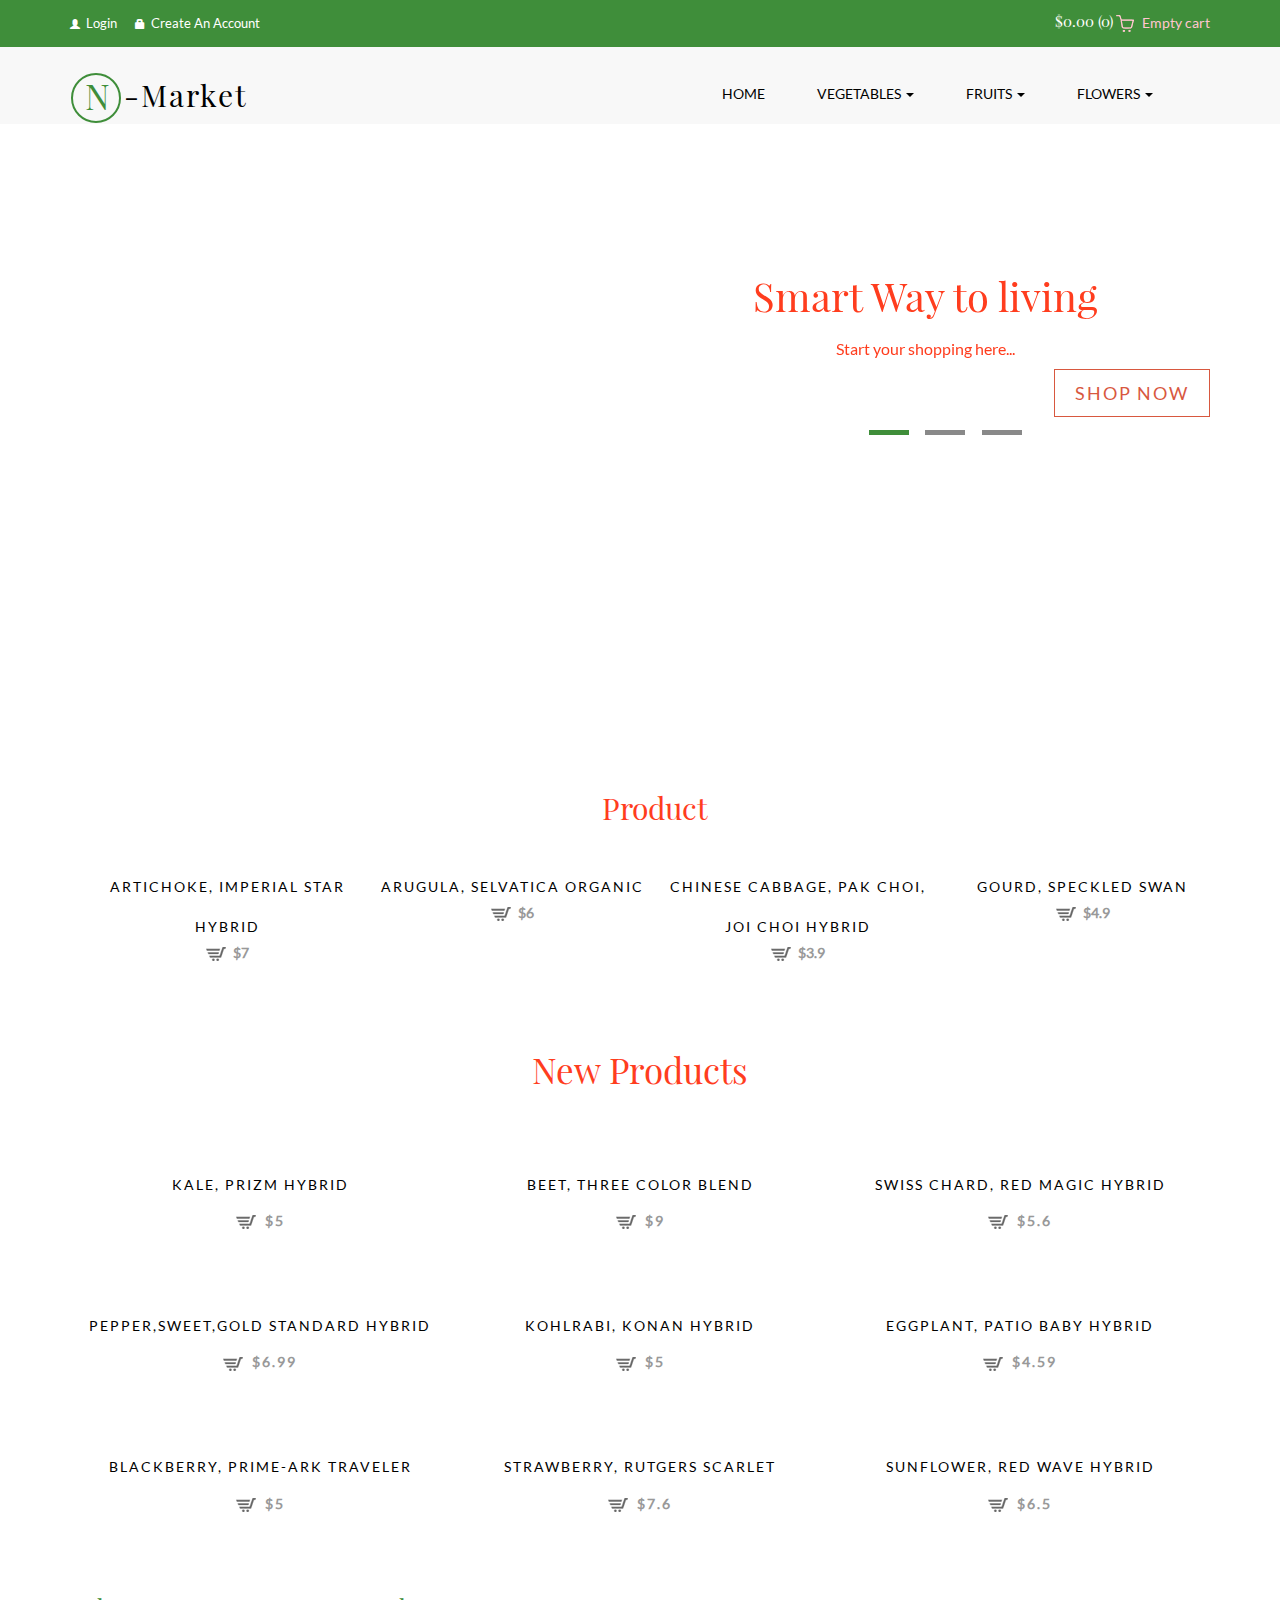
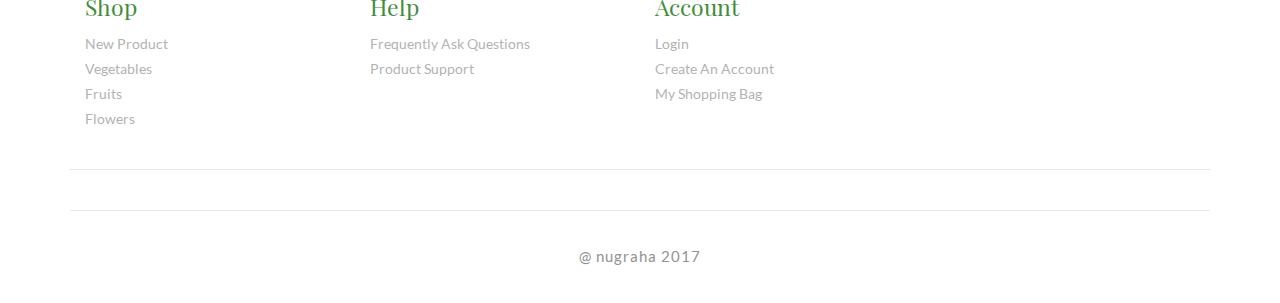
==== commit 0035f840: "less chart" ====
--- a/index.html
+++ b/index.html
@@ -11,7 +11,7 @@
       function hideURLbar(){window.scrollTo(0,1);}
     </script>
     <script type="text/javascript" src="js/bootstrap-3.1.1.min.js"></script>
-    <script type="text/javascript" src="js/simpleCart.js"></script>
+    <script type="text/javascript" src="js/simpleCart.min.js"></script>
     <link rel="stylesheet" href="css/flexslider.css" type="text/css" media="screen">
   </head>
   <body>
@@ -26,14 +26,14 @@
             </ul>
           </div>
           <div class="header-right">
-            <div class="cart box_1">
-              <a href="process-checkout.html">
-                <h3><span class="simpleCart_total"> $0,00 </span> (<span id="simpleCart_quantity" class="simpleCart_quantity"> 0 </span>) <img src="images/bag.png" alt=""></h3>
-              </a>
-              <p><a href="javascript:;" class="simpleCart_empty"> Empty cart</a></p>
-              <div class="clearfix"></div>
-            </div>
-          </div>
+						<div class="cart box_1">
+							<a href="process-checkout.html">
+								<h3> <span class="simpleCart_total"> $0.00 </span> (<span id="simpleCart_quantity" class="simpleCart_quantity"> 0 </span>)<img src="images/bag.png" alt=""></h3>
+							</a>
+							<p><a href="javascript:;" class="simpleCart_empty">Empty cart</a></p>
+							<div class="clearfix"> </div>
+						</div>
+				  </div>
           <div class="clearfix"></div>
         </div>
       </div>
@@ -65,7 +65,7 @@
   			            <div class="row">
   				            <div class="col-sm-4">
   					            <ul class="multi-column-dropdown">
-  									<h6>New Vegetables</h6>
+  									      <h6>New Vegetables</h6>
   						            <li><a href="list-item.html">New Kale, Prizm Hybrid</a></li>
   						            <li><a href="list-item.html">New Beet, Three Color Blend</a></li>
   						            <li><a href="list-item.html">New Swiss Chard, Red Magic Hybrid</a></li>
@@ -94,7 +94,7 @@
   		            </ul>
   		        </li>
   		        <li class="dropdown">
-  		            <a href="#" class="dropdown-toggle" data-toggle="dropdown"> Fruit <b class="caret"></b></a>
+  		            <a href="#" class="dropdown-toggle" data-toggle="dropdown"> Fruits <b class="caret"></b></a>
   		            <ul class="dropdown-menu multi-column columns-3">
   			            <div class="row">
   				            <div class="col-sm-4">
@@ -129,19 +129,19 @@
   				            <div class="col-sm-4">
   					            <ul class="multi-column-dropdown">
   									<h6>New Flowers</h6>
-  						            <li><a href="products.html">New Sunflower, Red Wave Hybrid</a></li>
-  						            <li><a href="products.html">New Cosmos, Capriola</a></li>
-  						            <li><a href="products.html">New Phlox, Popstars Bright Rose with Eye Hybrid</a></li>
-  						            <li><a href="products.html">New Cosmos, Rosetta</a></li>
+  						            <li><a href="list-item.html">New Sunflower, Red Wave Hybrid</a></li>
+  						            <li><a href="list-item.html">New Cosmos, Capriola</a></li>
+  						            <li><a href="list-item.html">New Phlox, Popstars Bright Rose with Eye Hybrid</a></li>
+  						            <li><a href="list-item.html">New Cosmos, Rosetta</a></li>
   					            </ul>
   				            </div>
   				            <div class="col-sm-4">
   					             <ul class="multi-column-dropdown">
   									<h6>Flowers List</h6>
-  						            <li><a href="products.html">Alyssum</a></li>
-  						            <li><a href="products.html">Amaranthus</a></li>
-  						            <li><a href="products.html">Ammi Majus</a></li>
-  						            <li><a href="products.html">Angelonia</a></li>
+  						            <li><a href="list-item.html">Alyssum</a></li>
+  						            <li><a href="list-item.html">Amaranthus</a></li>
+  						            <li><a href="list-item.html">Ammi Majus</a></li>
+  						            <li><a href="list-item.html">Angelonia</a></li>
   					            </ul>
   				            </div>
   							<div class="clearfix"></div>
@@ -208,7 +208,7 @@
     <div class="clearfix"> </div>
     </div>
     <div class="shop">
-      <a href="detail-item.html">SHOP NOW</a>
+      <a href="list-item.html">SHOP NOW</a>
     </div>
     </div>
   </div>
@@ -216,6 +216,73 @@
   <!-- start content-->
   <div class="container">
 			<div class="main-content">
+        <!-- product-->
+        <div class="other-products">
+          <div class="container">
+            <h3 class="like text-center">Product</h3>
+            <ul id="flexiselDemo3">
+              <li><a href="detail-item.html"><img src="http://demandware.edgesuite.net/sits_pod38/dw/image/v2/ABAQ_PRD/on/demandware.static/-/Sites-masterCatalog_Burpee/default/dw0e21a7ba/Images/Product%20Images/prod000566/prod000566.jpg?sw=265&sh=312&sm=fit" class="img-responsive" alt="" /></a>
+                <div class="product liked-product simpleCart_shelfItem">
+                  <a class="like_name" href="detail-item.html">Artichoke, Imperial Star Hybrid</a>
+                  <p><a class="item_add" href="#"><i></i> <span class=" item_price">$7</span></a></p>
+                </div>
+              </li>
+              <li><a href="detail-item.html"><img src="http://demandware.edgesuite.net/sits_pod38/dw/image/v2/ABAQ_PRD/on/demandware.static/-/Sites-masterCatalog_Burpee/default/dw6a2b3035/Images/Product%20Images/prod002142/prod002142.jpg?sw=265&sh=312&sm=fit" class="img-responsive" alt="" /></a>
+                <div class="product liked-product simpleCart_shelfItem">
+                  <a class="like_name" href="detail-item.html">Arugula, Selvatica Organic</a>
+                  <p><a class="item_add" href="#"><i></i> <span class=" item_price">$6</span></a></p>
+                </div>
+              </li>
+              <li><a href="detail-item.html"><img src="http://demandware.edgesuite.net/sits_pod38/dw/image/v2/ABAQ_PRD/on/demandware.static/-/Sites-masterCatalog_Burpee/default/dwd6e255ea/Images/Product%20Images/prod000625/prod000625.jpg?sw=265&sh=312&sm=fit" class="img-responsive" alt="" /></a>
+                <div class="product liked-product simpleCart_shelfItem">
+                  <a class="like_name" href="detail-item.html">Chinese Cabbage, Pak Choi, Joi Choi Hybrid</a>
+                  <p><a class="item_add" href="#"><i></i> <span class=" item_price">$3.9</span></a></p>
+                </div>
+              </li>
+              <li><a href="detail-item.html"><img src="http://demandware.edgesuite.net/sits_pod38/dw/image/v2/ABAQ_PRD/on/demandware.static/-/Sites-masterCatalog_Burpee/default/dwe3e39bf9/Images/Product%20Images/prod001994/prod001994.jpg?sw=265&sh=312&sm=fit" class="img-responsive" alt="" /></a>
+                <div class="product liked-product simpleCart_shelfItem">
+                  <a class="like_name" href="detail-item.html">Gourd, Speckled Swan</a>
+                  <p><a class="item_add" href="#"><i></i> <span class=" item_price">$4.9</span></a></p>
+                </div>
+              </li>
+              <li><a href="detail-item.html"><img src="http://demandware.edgesuite.net/sits_pod38/dw/image/v2/ABAQ_PRD/on/demandware.static/-/Sites-masterCatalog_Burpee/default/dw6872d0d3/Images/Product%20Images/prod002723/prod002723.jpg?sw=265&sh=312&sm=fit" class="img-responsive" alt="" /></a>
+                <div class="product liked-product simpleCart_shelfItem">
+                  <a class="like_name" href="detail-item.html">Melon, Honeydew, Arabian Breeze Hybrid</a>
+                  <p><a class="item_add" href="#"><i></i> <span class=" item_price">$6</span></a></p>
+                </div>
+              </li>
+            </ul>
+            <script type="text/javascript">
+            $(window).load(function() {
+              $("#flexiselDemo3").flexisel({
+                visibleItems: 4,
+                animationSpeed: 1000,
+                autoPlay: true,
+                autoPlaySpeed: 3000,
+                pauseOnHover: true,
+                enableResponsiveBreakpoints: true,
+                responsiveBreakpoints: {
+                  portrait: {
+                    changePoint:480,
+                    visibleItems: 1
+                  },
+                  landscape: {
+                    changePoint:640,
+                    visibleItems: 2
+                  },
+                  tablet: {
+                    changePoint:768,
+                    visibleItems: 3
+                  }
+                }
+              });
+
+            });
+          </script>
+          <script type="text/javascript" src="js/jquery.flexisel.js"></script>
+        </div>
+      </div>
+      <!-- end product-->
 				<div class="products-grid">
 				<header>
 					<h3 class="head text-center">New Products</h3>
@@ -296,73 +363,6 @@
 				</div>
 			</div>
 
-      <!-- other product-->
-      <div class="other-products">
-		<div class="container">
-			<h3 class="like text-center">Featured Collection</h3>
-				     <ul id="flexiselDemo3">
-						<li><a href="detail-item.html"><img src="http://demandware.edgesuite.net/sits_pod38/dw/image/v2/ABAQ_PRD/on/demandware.static/-/Sites-masterCatalog_Burpee/default/dw0e21a7ba/Images/Product%20Images/prod000566/prod000566.jpg?sw=265&sh=312&sm=fit" class="img-responsive" alt="" /></a>
-							<div class="product liked-product simpleCart_shelfItem">
-							<a class="like_name" href="detail-item.html">Artichoke, Imperial Star Hybrid</a>
-							<p><a class="item_add" href="#"><i></i> <span class=" item_price">$7</span></a></p>
-							</div>
-						</li>
-						<li><a href="detail-item.html"><img src="http://demandware.edgesuite.net/sits_pod38/dw/image/v2/ABAQ_PRD/on/demandware.static/-/Sites-masterCatalog_Burpee/default/dw6a2b3035/Images/Product%20Images/prod002142/prod002142.jpg?sw=265&sh=312&sm=fit" class="img-responsive" alt="" /></a>
-							<div class="product liked-product simpleCart_shelfItem">
-							<a class="like_name" href="detail-item.html">Arugula, Selvatica Organic</a>
-							<p><a class="item_add" href="#"><i></i> <span class=" item_price">$6</span></a></p>
-							</div>
-						</li>
-						<li><a href="detail-item.html"><img src="http://demandware.edgesuite.net/sits_pod38/dw/image/v2/ABAQ_PRD/on/demandware.static/-/Sites-masterCatalog_Burpee/default/dwd6e255ea/Images/Product%20Images/prod000625/prod000625.jpg?sw=265&sh=312&sm=fit" class="img-responsive" alt="" /></a>
-							<div class="product liked-product simpleCart_shelfItem">
-							<a class="like_name" href="detail-item.html">Chinese Cabbage, Pak Choi, Joi Choi Hybrid</a>
-							<p><a class="item_add" href="#"><i></i> <span class=" item_price">$3.9</span></a></p>
-							</div>
-						</li>
-						<li><a href="detail-item.html"><img src="http://demandware.edgesuite.net/sits_pod38/dw/image/v2/ABAQ_PRD/on/demandware.static/-/Sites-masterCatalog_Burpee/default/dwe3e39bf9/Images/Product%20Images/prod001994/prod001994.jpg?sw=265&sh=312&sm=fit" class="img-responsive" alt="" /></a>
-							<div class="product liked-product simpleCart_shelfItem">
-							<a class="like_name" href="detail-item.html">Gourd, Speckled Swan</a>
-							<p><a class="item_add" href="#"><i></i> <span class=" item_price">$4.9</span></a></p>
-							</div>
-						</li>
-						<li><a href="detail-item.html"><img src="http://demandware.edgesuite.net/sits_pod38/dw/image/v2/ABAQ_PRD/on/demandware.static/-/Sites-masterCatalog_Burpee/default/dw6872d0d3/Images/Product%20Images/prod002723/prod002723.jpg?sw=265&sh=312&sm=fit" class="img-responsive" alt="" /></a>
-							<div class="product liked-product simpleCart_shelfItem">
-							<a class="like_name" href="detail-item.html">Melon, Honeydew, Arabian Breeze Hybrid</a>
-							<p><a class="item_add" href="#"><i></i> <span class=" item_price">$6</span></a></p>
-							</div>
-						</li>
-				     </ul>
-				    <script type="text/javascript">
-					 $(window).load(function() {
-						$("#flexiselDemo3").flexisel({
-							visibleItems: 4,
-							animationSpeed: 1000,
-							autoPlay: true,
-							autoPlaySpeed: 3000,
-							pauseOnHover: true,
-							enableResponsiveBreakpoints: true,
-					    	responsiveBreakpoints: {
-					    		portrait: {
-					    			changePoint:480,
-					    			visibleItems: 1
-					    		},
-					    		landscape: {
-					    			changePoint:640,
-					    			visibleItems: 2
-					    		},
-					    		tablet: {
-					    			changePoint:768,
-					    			visibleItems: 3
-					    		}
-					    	}
-					    });
-
-					});
-				   </script>
-				   <script type="text/javascript" src="js/jquery.flexisel.js"></script>
-				   </div>
-         </div>
-      <!-- end other product-->
 
 		</div>
   <!-- end content-->
--- a/css/style.css
+++ b/css/style.css
@@ -149,8 +149,8 @@
 }
 .navbar-default .navbar-nav > li > a:hover, .navbar-default .navbar-nav > li > a:focus {
     background-color: transparent;
-    border: 1px solid #816263;
-    color: #816263;
+    border: 1px solid #3F8E3A;
+    color: #3F8E3A;
 }
 .navbar-default .navbar-brand:hover, .navbar-default .navbar-brand:focus {
     color: #000;
@@ -173,7 +173,7 @@
     font-size: 14px;
     font-weight: 600;
     margin-bottom: 10px;
-    color: #816263;
+    color: #3F8E3A;
 	    padding: 0;
 }
 .multi-column-dropdown li {
@@ -200,7 +200,7 @@
 }
 .multi-column-dropdown li a:hover {
     text-decoration: none;
-    color: #816263;
+    color: #3F8E3A;
     background-color: #fff!important;
 }
 .dropdown-menu.columns-2 {
@@ -223,7 +223,7 @@
     font-size: 90px;
     font-weight: 600;
     line-height: 120px;
-    color: #816263;
+    color: #3F8E3A;
     transform: rotate(-15deg);
 	-webkit-transform: rotate(-15deg);
 	-o-transform: rotate(-15deg);
@@ -406,7 +406,7 @@
     border: none;
 }
 .callbacks_here a:after{
-  background:#816263;
+  background:#3F8E3A;
 }
 .banner-info {
        margin-top: 150px;
@@ -437,8 +437,8 @@
 }
 .shop a:hover {
 	color:#fff;
-	background-color:#816263;
-	border:1px solid #816263;
+	background-color:#3F8E3A;
+	border:1px solid #3F8E3A;
 }
 /*-- online-strip --*/
 .online-strip {
@@ -466,7 +466,7 @@
 	float: left;
 }
 .online-strip h3 {
-	color: #816263;
+	color: #3F8E3A;
 	font-size: 1.5em;
 	    padding: 0;
 }
@@ -559,7 +559,7 @@
 }
 .mask a:hover{
 	text-decoration:none;
-	background:#816263;
+	background:#3F8E3A;
 	color:#fff;
 	transition: 0.7s all;
 	-webkit-transition: 0.7s all;
@@ -712,7 +712,7 @@
     cursor: pointer;
     width: 22%;
     padding: 6px 0 10px;
-    background: #816263;
+    background: #3F8E3A;
     color: #fff;
     font-size: 19px;
     font-weight: 400;
@@ -728,7 +728,7 @@
 .span1_of_4 h4 {
     margin: 0 0 15px 0;
     font-size: 23px;
-    color: #816263;
+    color: #3F8E3A;
     text-transform: capitalize;
     font-weight: 500;
 	    padding: 0;
@@ -759,7 +759,7 @@
     letter-spacing: 1px;
 }
 .copyright p a {
-	color:#816263;
+	color:#3F8E3A;
 }
 /*-- footer-ends-here --*/
 /*-- products-page-starts-here --*/
@@ -801,7 +801,7 @@
 }
 .product-listy h2{
 	color: #fff;
-    background: #816263;
+    background: #3F8E3A;
     font-size: 15px;
     padding: 23px;
     font-weight: 600;
@@ -829,7 +829,7 @@
 	font-weight:400;
 }
 .offer small{
-	color: #7C7C7C;
+	color: black;
 	font-size: 18px;
 }
 .tags{
@@ -862,7 +862,7 @@
 }
 ul.tags_links li a:hover{
 	text-decoration:none;
-	background:#816263;
+	background:#3F8E3A;
 	color:#fff;
 }
 .link1 {
@@ -896,7 +896,7 @@
 	color:#777;
 }
 ul.product-top-list li a{
-	    color: #816263;
+	    color: #3F8E3A;
     font-size: 16px;
 }
 ul.product-top-list li span.act{
@@ -1186,7 +1186,7 @@
 	display: block;
 }
 ul.product-list li a:hover{
-	background:#816263;
+	background:#3F8E3A;
 	color:#fff;
 	padding:5px 2em;
 	transition:0.5s all;
@@ -1454,7 +1454,7 @@
     font-weight: 600;
 }
 li.home a {
-    color: #816263;
+    color: #3F8E3A;
     font-size: 16px;
 }
 .login-left p, .login-right p {
@@ -1465,7 +1465,7 @@
 	line-height: 1.5em;
 }
 .acount-btn {
-	background: #816263;
+	background: #3F8E3A;
 	color: #FFF;
 	font-size: 15px;
 	padding: 0.7em 1.2em;
@@ -1509,7 +1509,7 @@
 	padding: 8px;
 }
 .login-right input[type="submit"] {
-	background: #816263;
+	background: #3F8E3A;
 	color: #FFF;
 	font-size: 1em;
 	padding: 0.7em 1.2em;
@@ -1604,7 +1604,7 @@
 	color:#fff;
 }
 ul.women_pagenation li a:hover{
-	background:#816263;
+	background:#3F8E3A;
 	color:#fff;
 }
 .login-page {
@@ -1642,7 +1642,7 @@
 }
 .reg p a{
 	text-decoration:none;
-	color:#816263;
+	color:#3F8E3A;
 }
 .reg p a:hover{
 	color: #000;
@@ -1662,9 +1662,9 @@
 }
 .reg ul li.text-info{
 	width: 38%;
-	color: #816263;
+	color: #3F8E3A;
 	font-size: 16px;
-	text-transform: uppercase;
+	/*text-transform: uppercase;*/
 	margin: 0 0 0px 0;
 	font-weight: bold;
 }
@@ -1687,7 +1687,7 @@
 }
 p.click a{
 	display: inline-block;
-	color:#816263;
+	color:#3F8E3A;
 }
 p.click a:hover{
 	color: #000;
@@ -1705,7 +1705,7 @@
 	cursor: pointer;
 	font-weight: 500;
 	margin: 0 0 32px 0;
-	background: #816263;
+	background: #3F8E3A;
 	border-top: none;
 	border-left: none;
 	border-right: none;
@@ -1773,7 +1773,7 @@
 	font-size: 14px;
 	cursor: pointer;
 	font-weight: 500;
-	background:#816263;
+	background:#3F8E3A;
 }
 .contact-form input[type=submit]:hover {
 	background:#000;
@@ -1885,7 +1885,7 @@
 	margin: 0 0 20px 0;
 	text-align: center;
 	font-size: 28px;
-	color: #816263;
+	color: #3F8E3A;
 	font-weight: 600;
 	padding:0;
 }
@@ -1921,7 +1921,7 @@
 	font-weight: 600;
 }
 .cart-item-info h3 a {
-	color:#816263;
+	color:#3F8E3A;
     font-size: 18px;
 }
 .cart-item-info h3 span {
@@ -1979,7 +1979,7 @@
     line-height: 20px;
 }
 .nav-tabs > li.active > a, .nav-tabs > li.active > a:hover, .nav-tabs > li.active > a:focus {
-    color: #816263;
+    color: #3F8E3A;
     cursor: default;
     font-size: 1.2em;
     font-weight: 600;
@@ -2049,7 +2049,7 @@
     color: #000;
 }
 .media-left.response-text-left h5 a:hover {
-    color: #816263;
+    color: #3F8E3A;
 }
 .media-left.response-text-left img {
     width: 100%;
@@ -2120,7 +2120,7 @@
 	margin-top: 1px;
 }
 .purchase a:hover {
-	color:#816263;
+	color:#3F8E3A;
 }
 .social-icons {
 	float:left;
